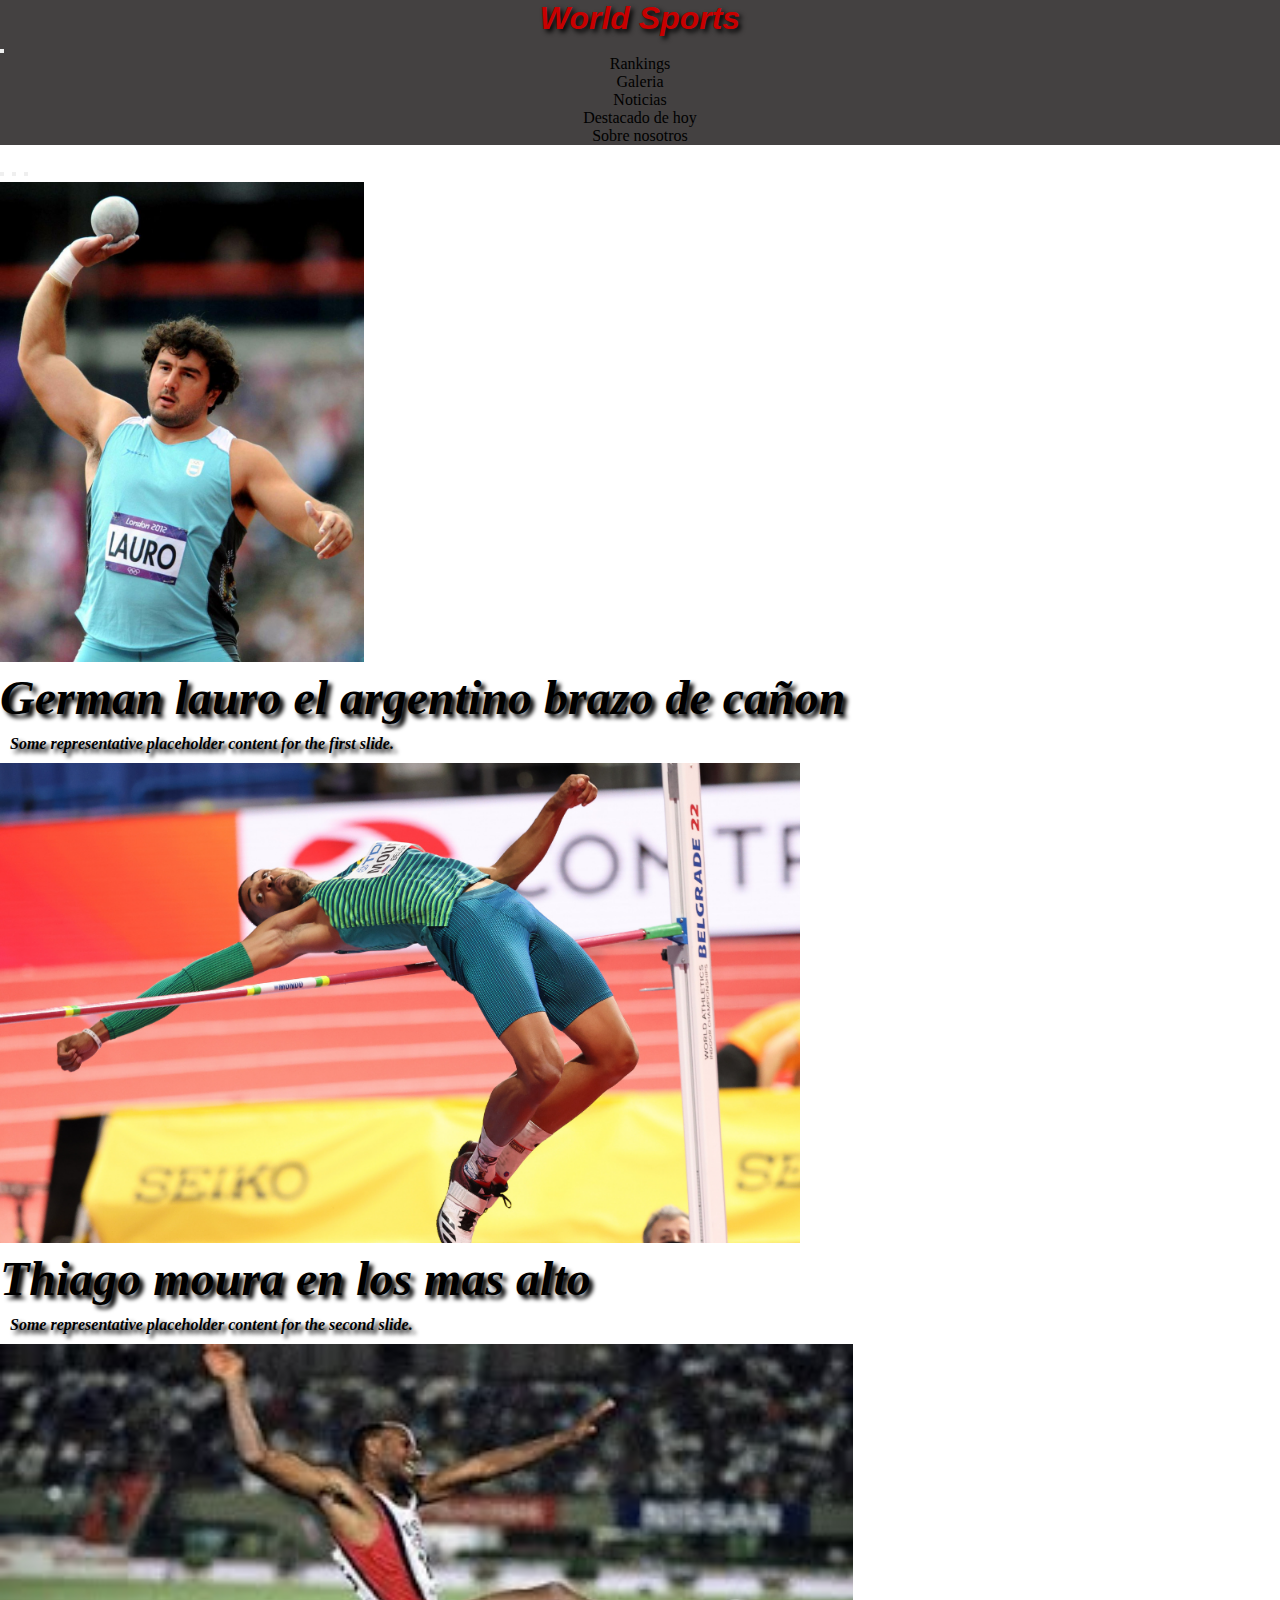
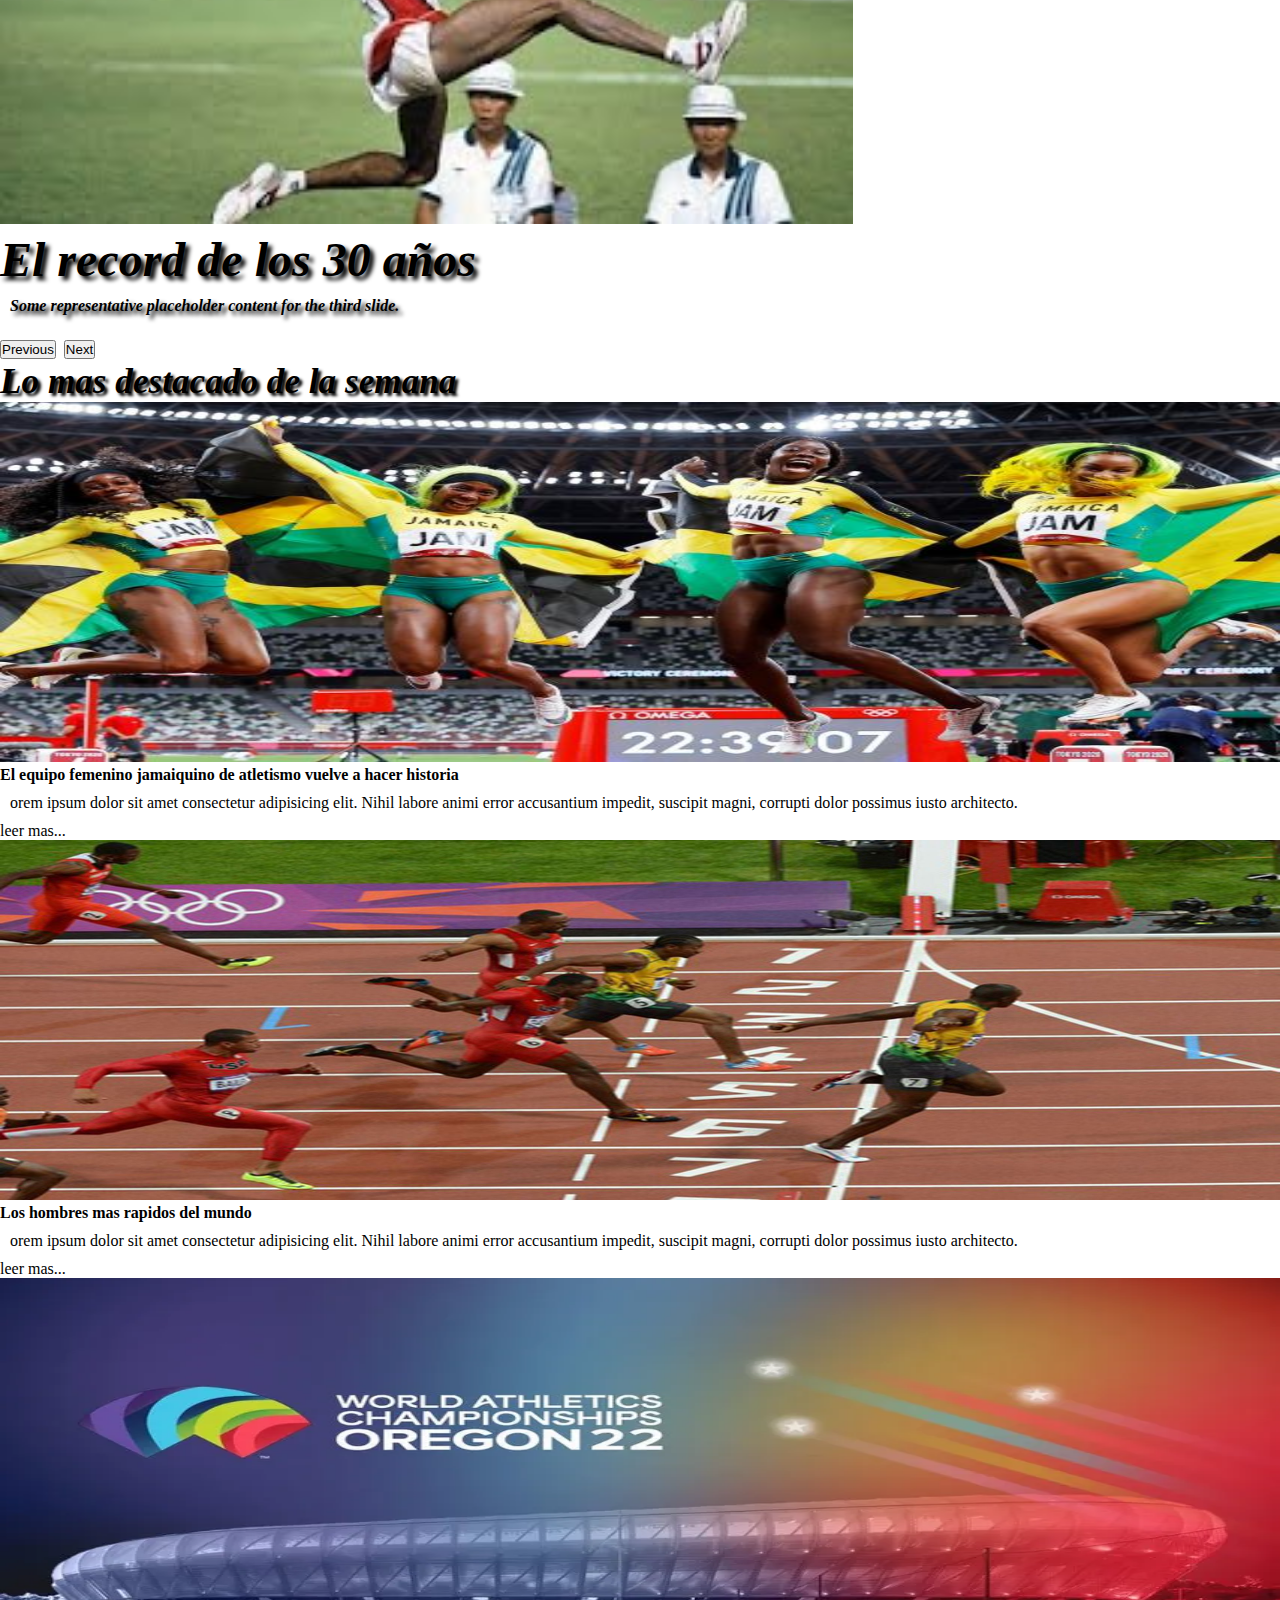
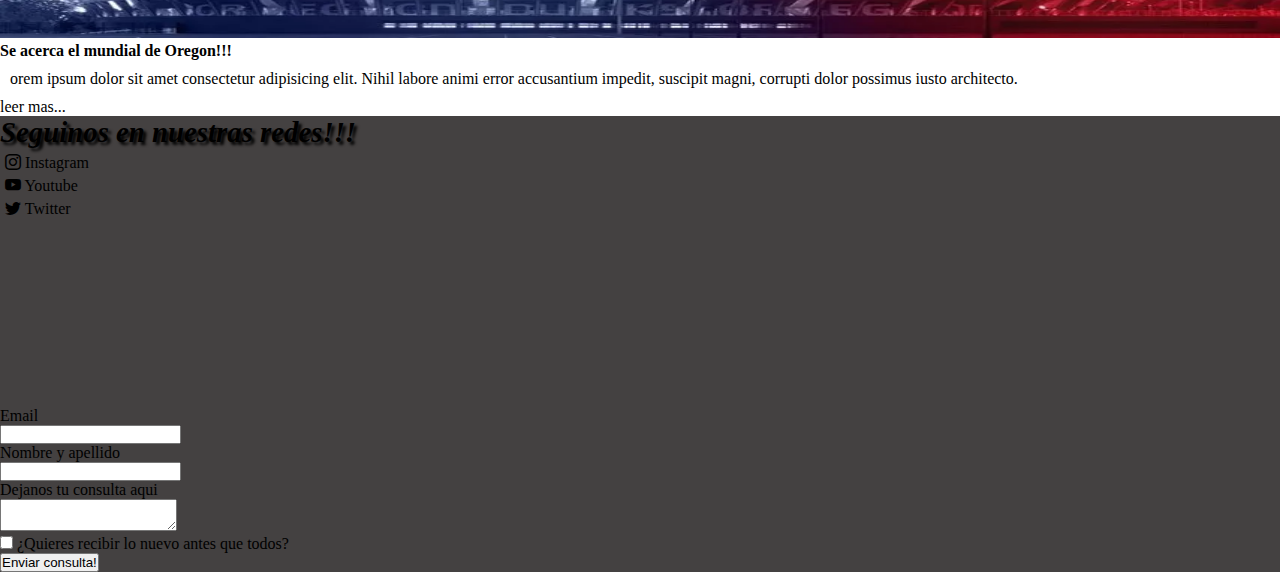
==== index.html @ b35fedc5 "se amodifico y agrego hover a las etiquetas a de contacto en todos los archivos" ====
<!DOCTYPE html>
<html lang="en">

<head>
    <meta charset="UTF-8">
    <meta http-equiv="X-UA-Compatible" content="IE=edge">
    <meta name="viewport" content="width=device-width, initial-scale=1.0">
    <link href="https://cdn.jsdelivr.net/npm/bootstrap@5.2.0/dist/css/bootstrap.min.css" rel="stylesheet" integrity="sha384-gH2yIJqKdNHPEq0n4Mqa/HGKIhSkIHeL5AyhkYV8i59U5AR6csBvApHHNl/vI1Bx" crossorigin="anonymous">
    <link rel="stylesheet" href="https://cdn.jsdelivr.net/npm/bootstrap-icons@1.9.1/font/bootstrap-icons.css">
    <link rel="stylesheet" href="./style/style.css">
    <link rel="preconnect" href="https://fonts.googleapis.com">
    <link rel="preconnect" href="https://fonts.gstatic.com" crossorigin>
    <link href="https://fonts.googleapis.com/css2?family=Oswald&display=swap" rel="stylesheet">
    <title>World sports-inicio</title>
</head>

<body>
  <div class="contener container-fluid p-0">
<header> 
    
  <nav class="navbar navbar-expand-lg bg-light w-100 p-0">
        <div class="container-fluid nav-contain p-0">
          <a class="navbar-brand p-3" href="./index.html"><h1>World Sports</h1></a>
          <button class="navbar-toggler" type="button" data-bs-toggle="collapse" data-bs-target="#navbarNav" aria-controls="navbarNav" aria-expanded="false" aria-label="Toggle navigation">
            <span class="navbar-toggler-icon"></span>
          </button>
          <div class="collapse navbar-collapse" id="navbarNav">
            <ul class="navbar-nav nav-btn ms-auto me-auto">
                <li class="nav-btn nav-item me-5">
                    <a href="./pages/ranking.html">Rankings</a>
                </li>
                <li class="nav-btn nav-item me-5">
                    <a href="./pages/galeria.html">Galeria</a>
                </li>
                <li class="nav-btn nav-item me-5">
                    <a href="./pages/noticia1.html">Noticias</a>
                </li>
                <li class="nav-btn nav-item me-5">
                    <a href="./pages/lodehoy.html">Destacado de hoy</a>
                <li class="nav-btn nav-item me-5">
                    <a href="#sobre-nosotros"> Sobre nosotros</a>
              </li>
            </ul>
          </div>
        </div>
      </nav>

</header>


<main>
<section>
  <div id="carouselExampleCaptions" class="carousel slide mb-3 mt-3 ms-5 me-5 texto-carrusel " data-bs-ride="false">
    <div class="carousel-indicators">
      <button type="button" data-bs-target="#carouselExampleCaptions" data-bs-slide-to="0" class="active" aria-current="true" aria-label="Slide 1"></button>
      <button type="button" data-bs-target="#carouselExampleCaptions" data-bs-slide-to="1" aria-label="Slide 2"></button>
      <button type="button" data-bs-target="#carouselExampleCaptions" data-bs-slide-to="2" aria-label="Slide 3"></button>
    </div>
    <div class="carousel-inner">
      <div class="carousel-item active">
        <img src="./img/german-lauro.jpg" class="d-block w-100 altura" alt="german-lauro">
        <div class="carousel-caption d-none d-md-block">
          <h2>German lauro el argentino brazo de cañon</h2>
          <p>Some representative placeholder content for the first slide.</p>
        </div>
      </div>
      <div class="carousel-item">
        <img src="./img/thiago-moura.jpg" class="d-block w-100 altura" alt="thiago-moura">
        <div class="carousel-caption d-none d-md-block">
          <h2>Thiago moura en los mas alto</h2>
          <p>Some representative placeholder content for the second slide.</p>
        </div>
      </div>
      <div class="carousel-item">
        <img src="./img/salto-longitud.jpg" class="d-block w-100 altura" alt="record-salto-longitud">
        <div class="carousel-caption d-none d-md-block ">
          <h2>El record de los 30 años</h2>
          <p>Some representative placeholder content for the third slide.</p>
        </div>
      </div>
    </div>
    <button class="carousel-control-prev" type="button" data-bs-target="#carouselExampleCaptions" data-bs-slide="prev">
      <span class="carousel-control-prev-icon" aria-hidden="true"></span>
      <span class="visually-hidden">Previous</span>
    </button>
    <button class="carousel-control-next" type="button" data-bs-target="#carouselExampleCaptions" data-bs-slide="next">
      <span class="carousel-control-next-icon" aria-hidden="true"></span>
      <span class="visually-hidden">Next</span>
    </button>
  </div>
</section>


  <h3 class="bg-secondary bg-gradient text-light text-center bg-opacity-60 rounded-3 titulo-secundario w-75 ms-auto me-auto">Lo mas destacado de la semana</h3>

  <div class="container text-center container-fluid mb-4 ">
    <div class="row row-cols-2">
      <div class="col"><section>
        <div class="card mt-3" style="width: 100%;">
            <img src="./img/posta4x100fem.jpg" class="card-img-top img-index" alt="corredoras-jamaiquinas">
            <div class="card-body">
              <h4 class="card-title">El equipo femenino jamaiquino de atletismo vuelve a hacer historia</h4>
              <p class="card-text">orem ipsum dolor sit amet consectetur adipisicing elit. Nihil labore animi error accusantium impedit, suscipit magni, corrupti dolor possimus iusto architecto.</p>
              <a href="./pages/noticia1.html" class="btn btn-danger bg-black text-danger">leer mas...</a>
            </div>
          </div>
        </section></div>
      <div class="col container-fluid"> <section>
        <div class="card mt-3" style="width: 100%;">
          <img src="./img/masrapidos.jpg" class="card-img-top img-index" alt="serie-100m-mas-rapida">
          <div class="card-body">
            <h4 class="card-title">Los hombres mas rapidos del mundo</h4>
            <p class="card-text">orem ipsum dolor sit amet consectetur adipisicing elit. Nihil labore animi error accusantium impedit, suscipit magni, corrupti dolor possimus iusto architecto.</p>
            <a href="./pages/noticia1.html" class="btn btn-danger bg-black text-danger mb-4 mt-2">leer mas...</a>
          </div>
        </div>
  </section></div>
      <div class="col container-fluid"><section>
        <div class="card mt-3" style="width: 100%;">
          <img src="./img/mundial-oregon.jpg" class="card-img-top img-index" alt="mundial-oregon">
          <div class="card-body">
            <h4 class="card-title">Se acerca el mundial de Oregon!!!</h4>
            <p class="card-text">orem ipsum dolor sit amet consectetur adipisicing elit. Nihil labore animi error accusantium impedit, suscipit magni, corrupti dolor possimus iusto architecto.</p>
            <a href="./pages/lodehoy.html" class="btn btn-danger bg-black text-danger">leer mas...</a>
          </div>
        </div>
      </section>
    </div>
  </div>

</main>


<footer id="sobre-nosotros" class="footer container-fluid"  >
  <div class="container text-center">
    <div class="row">
      <div class="col mt-auto mb-auto">
        <div class="redes container-fluid ">
          <h4 class="text-light pt-3 titulo-redes">Seguinos en nuestras redes!!!</h4>
          <ul class="redes-animacion">
              <li class="redes1"> <i class="bi bi-instagram p-1 text-light"></i> <a href="https://www.instagram.com/coderhouse/?hl=es" target="_blank" class="text-light">Instagram</a></li>
              <li class="redes1"> <i class="bi bi-youtube p-1 text-light"></i>  <a href="https://www.youtube.com/c/CoderHouse" target="_blank" class="text-light">Youtube</a> </li>
              <li class="redes1"> <i class="bi bi-twitter p-1 text-light"></i>  <a href="https://twitter.com/coderhouse?ref_src=twsrc%5Egoogle%7Ctwcamp%5Eserp%7Ctwgr%5Eauthor" target="_blank"class="text-light">Twitter</a></li>
          </ul>
          </div>
      </div>
      <div class="col mt-auto mb-auto">
        <div class="ubicacion container">
        <iframe class="iframe-ubi container-fluid " src="https://www.google.com/maps/embed?pb=!1m14!1m8!1m3!1d13138.862097483532!2d-58.4322726!3d-34.586064!3m2!1i1024!2i768!4f13.1!3m3!1m2!1s0x0%3A0xe8a347bb55df550c!2sCoderhouse%20Argentina!5e0!3m2!1ses!2sar!4v1657814667504!5m2!1ses!2sar" width="600" height="450" style="border:0;" allowfullscreen="" loading="lazy" referrerpolicy="no-referrer-when-downgrade"></iframe>
        </div>
      </div>
      <div class="col">
        <div class="formulario container">

          <form class="form mb-auto mt-3 ">
            <div class="row mb-1 ">
              <label for="inputEmail3" class="mb-1 container-fluid text-center col-form-label text-light">Email</label>
              <div class=" ms-auto me-auto">
                <input type="email" class="form-control" id="inputEmail3">
              </div>
            </div>
            <div class="row mb-1 ">
              <label for="inputPassword3" class="mb-1 container-fluid text-center col-form-label text-light">Nombre y apellido</label>
              <div class=" ms-auto me-auto">
                <input type="name" class="form-control" id="inputPassword3">
              </div>
              <div class="mb-1 container-fluid text-center">
                <label for="exampleFormControlTextarea1" class="form-label text-light">Dejanos tu consulta aqui</label>
                <div class="container-fluid">
                <textarea class="form-control" id="exampleFormControlTextarea1" rows="2"></textarea>
              </div>
            </div>
                  <div class="form-check">
                    <input class="form-check-input float-none m-1" type="checkbox" id="gridCheck1">
                    <label class="form-check-label text-light text-center" for="gridCheck1">
                        ¿Quieres recibir lo nuevo antes que todos?
                    </label>
                  </div>
                </div>
              </div>
              <button type="submit" class="btn btn-light text-dark mb-3">Enviar consulta!</button>
            </div>
          </div>
            </form>
      </div>
    </div>
  </div>
  

</footer>
<script src="https://cdn.jsdelivr.net/npm/bootstrap@5.2.0/dist/js/bootstrap.bundle.min.js" integrity="sha384-A3rJD856KowSb7dwlZdYEkO39Gagi7vIsF0jrRAoQmDKKtQBHUuLZ9AsSv4jD4Xa" crossorigin="anonymous"></script>
</div>
</body>

</html>
---- style/style.css ----
*{margin: 0;
padding:0;
box-sizing: border-box;}

a{text-decoration: none;
color: black;}

a:hover{color:white;}

@import url("https://cdn.jsdelivr.net/npm/bootstrap-icons@1.9.1/font/bootstrap-icons.css");

ul{list-style-type: none;
text-align: center;
text-decoration: none;
padding: 0;}

h1{
background-color: rgb(68, 65, 65);
color: rgb(199, 0, 0);
text-align: center;
text-shadow: 3px 3px 5px black;
font-family: Impact, Haettenschweiler, 'Arial Narrow Bold', sans-serif;
font-size: xx-large;
font-style: italic;}

p{font-size: medium;
    margin: 10px;}
    
header{position: sticky; top: 0px; z-index: 2;}

.portada-main{width:100%;
    height: 200vh;
    margin-bottom: 30px;
    background-image:url("../img/portada-corredores.png"); 
    background-repeat: no-repeat;
    background-position: center;
    background-size:cover;}

.texto-carrusel{
font-weight: 900;
text-shadow: 4px 4px 4px black;    
font-style: italic;
font-size: xx-large;}

.titulo-secundario{font-size: 2.2rem;
    text-shadow: 3px 3px 3px black;    
    font-style: italic;}

.titulo-redes{font-size: 1.8rem;
    text-shadow: 3px 3px 3px black;    
    font-style: italic; text-align: initial;}

.titulo-noticia{
    font-size: 2.2rem;
    text-shadow: 1px 1px 5px black;    
    font-style: italic;}    

.titulo-iframe{font-size: 1.5rem;} 

.iframe{width: 253px; height: 40vh;}

.nav-contain{background-color: rgb(68, 65, 65);}

.altura{height: 30rem;}

.img-index{width: 100%; 
    height: 40vh;}

.img-galeria{
    margin: 5px;
    width: 100%;
    height: 40vh;
    filter: grayscale(100%);}

.img-galeria:hover{
    transform: scale(1.1);
filter: grayscale(0%);}

.img{height: 40vh;}

.ubicacion{width: 100%;}
.iframe-ubi{ height: 20vh;}
.footer{position:relative;
    background-color: rgb(68, 65, 65);}
.redes{width: 60%;}
.redes1{margin: 5px; text-align: start;}
.redes-animacion :hover{transform: scale(1.2); transition: 0.5s;}

.contenedor{font-family:Georgia, 'Times New Roman', Times, serif ;}
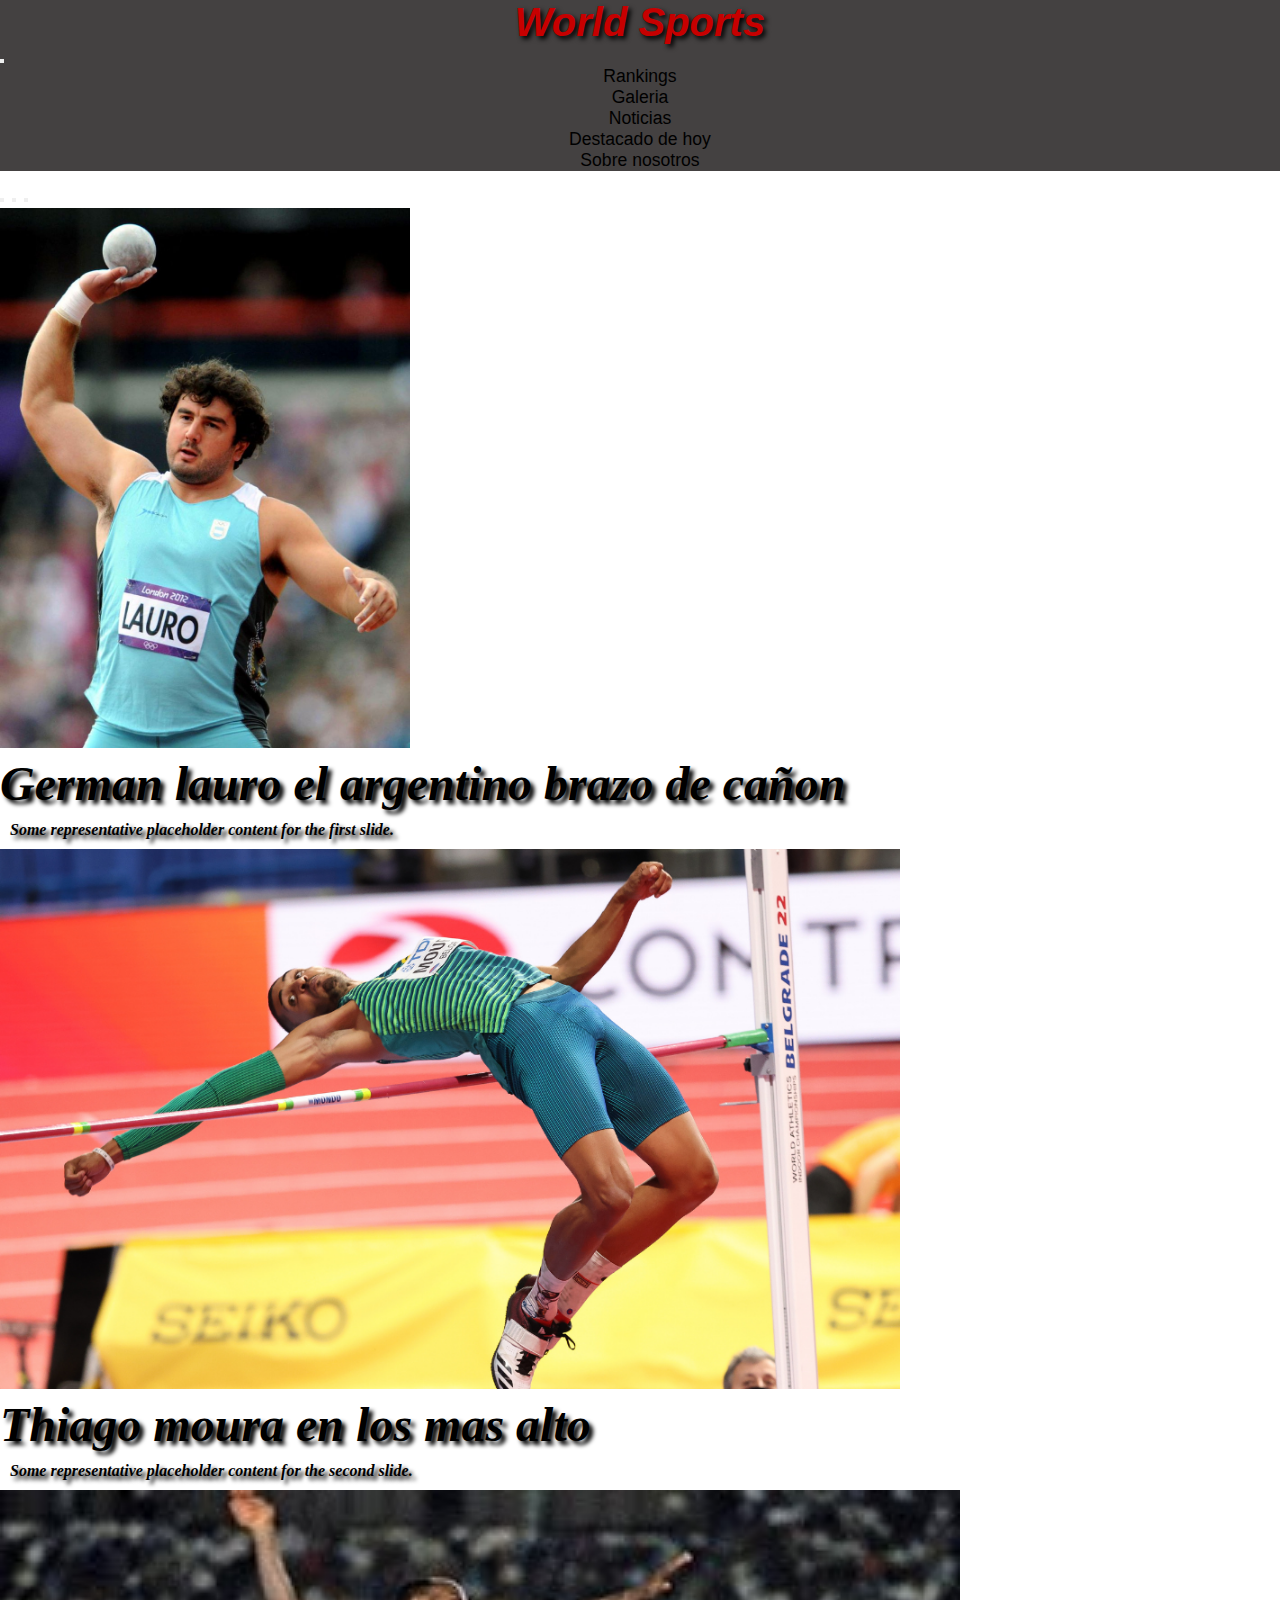
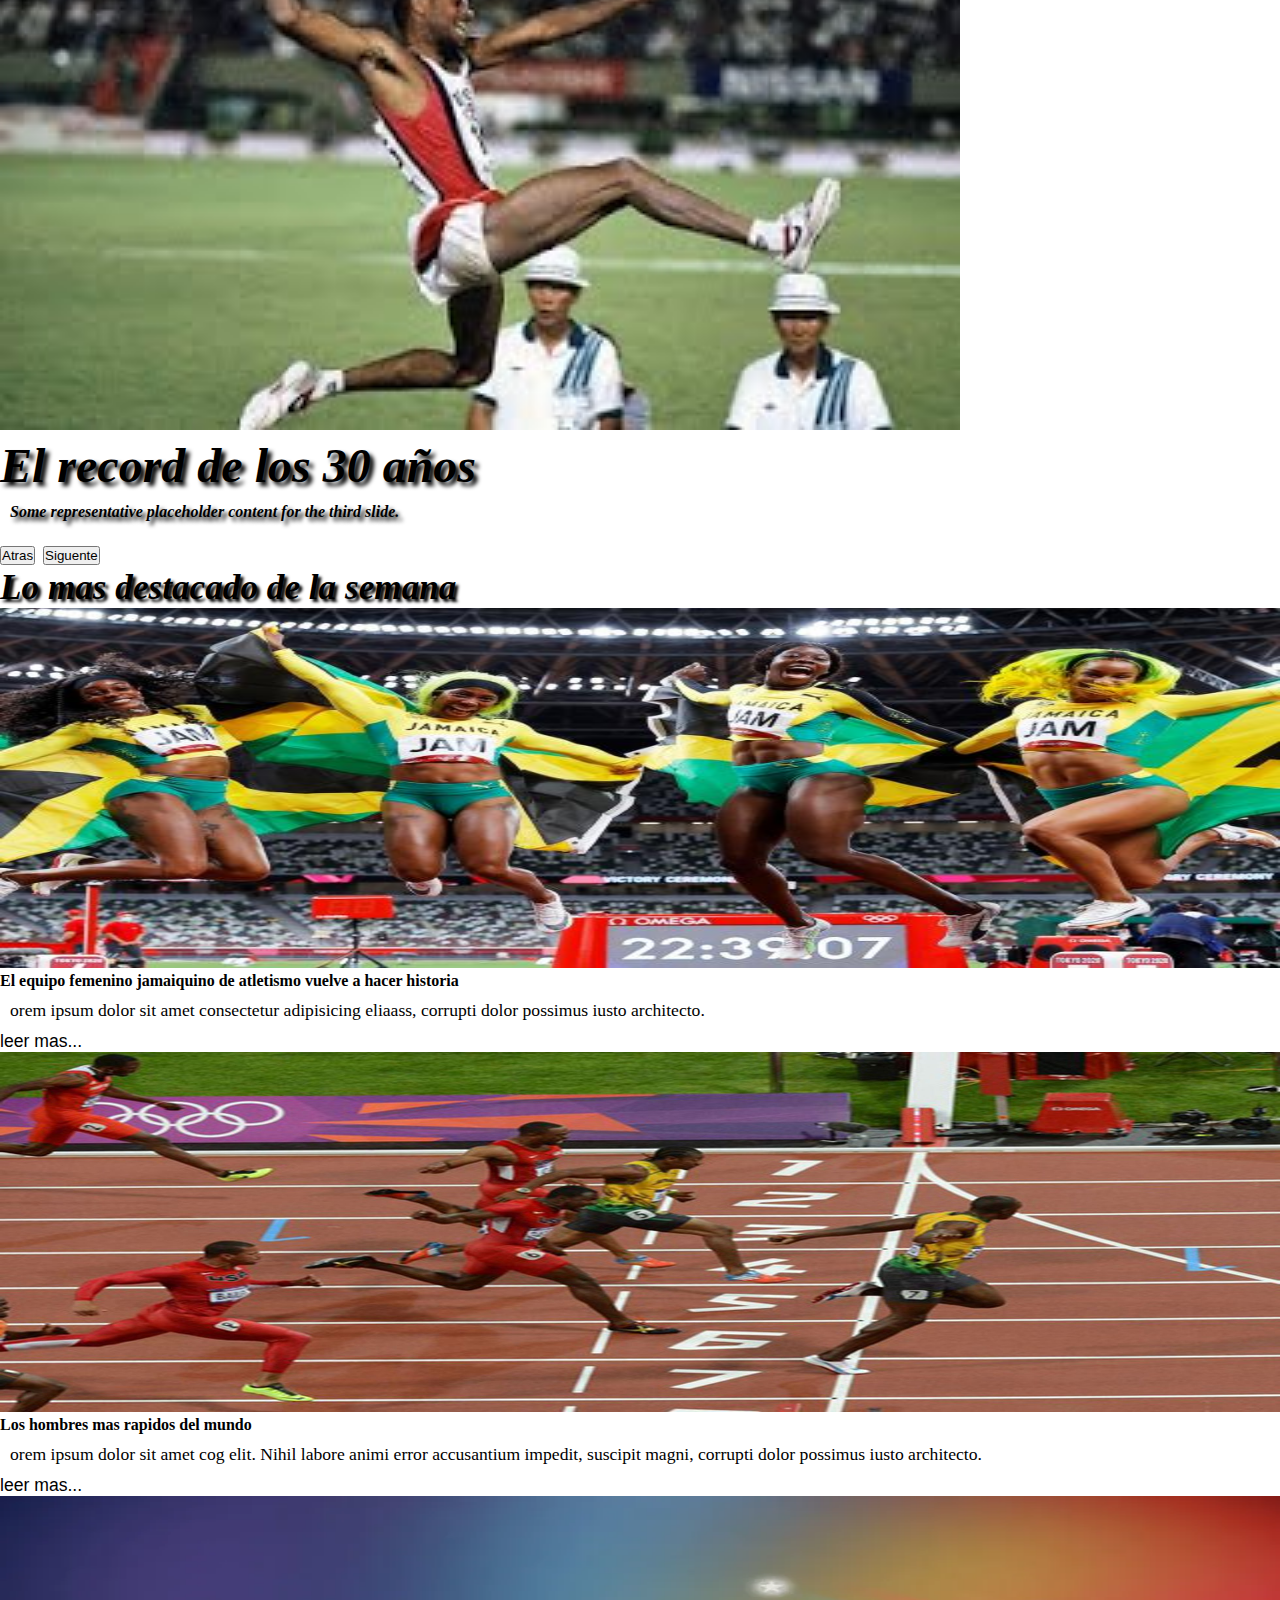
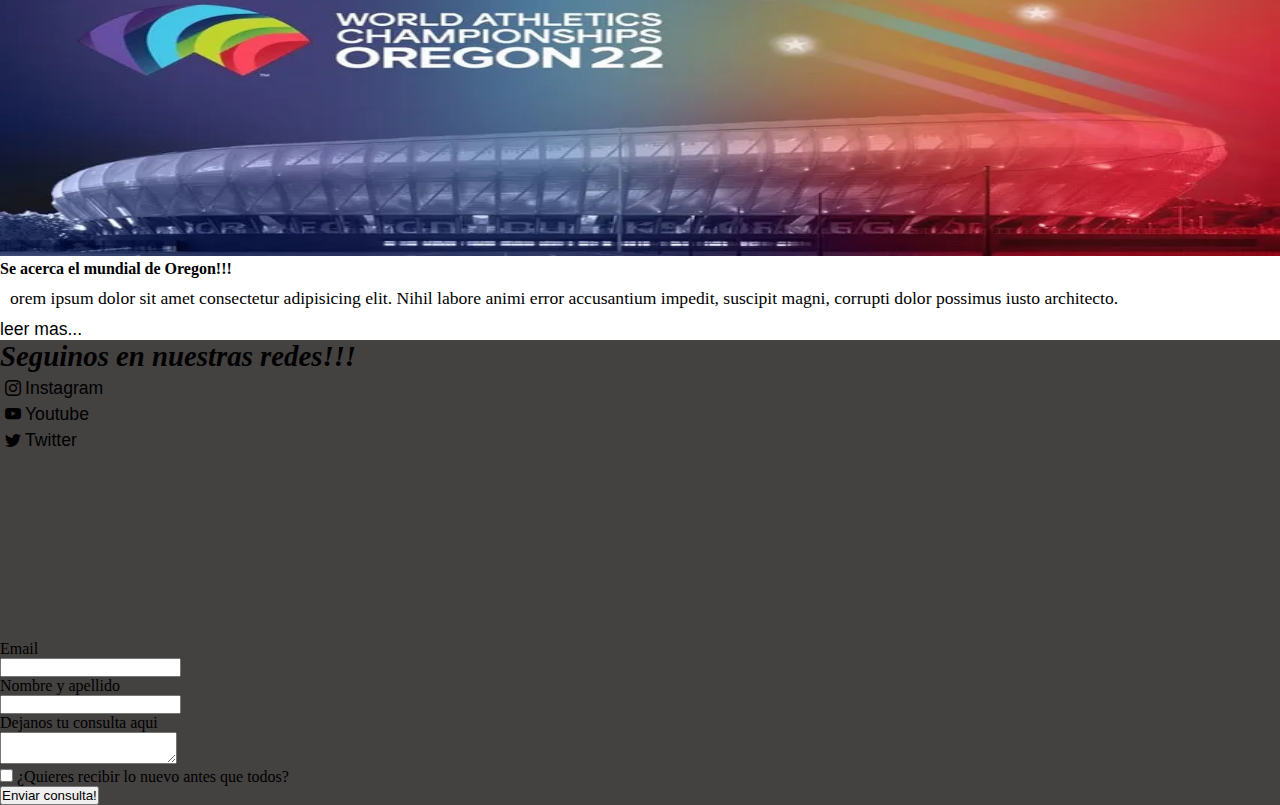
==== commit 3c924f4d: "se mejoro el seo y se agrego sass" ====
--- a/index.html
+++ b/index.html
@@ -5,6 +5,8 @@
     <meta charset="UTF-8">
     <meta http-equiv="X-UA-Compatible" content="IE=edge">
     <meta name="viewport" content="width=device-width, initial-scale=1.0">
+    <meta name="description" content="La mejor pagina de noticias de deportes de la actualidad, encontra lo ultimo en el mundo del deporte!!!">
+    <link rel="icon" href="./img/ws1.ico">
     <link href="https://cdn.jsdelivr.net/npm/bootstrap@5.2.0/dist/css/bootstrap.min.css" rel="stylesheet" integrity="sha384-gH2yIJqKdNHPEq0n4Mqa/HGKIhSkIHeL5AyhkYV8i59U5AR6csBvApHHNl/vI1Bx" crossorigin="anonymous">
     <link rel="stylesheet" href="https://cdn.jsdelivr.net/npm/bootstrap-icons@1.9.1/font/bootstrap-icons.css">
     <link rel="stylesheet" href="./style/style.css">
@@ -58,21 +60,21 @@
     </div>
     <div class="carousel-inner">
       <div class="carousel-item active">
-        <img src="./img/german-lauro.jpg" class="d-block w-100 altura" alt="german-lauro">
+        <img src="./img/german-lauro.jpg" class="d-block w-100 altura" alt="german lauro lanznado bala" >
         <div class="carousel-caption d-none d-md-block">
           <h2>German lauro el argentino brazo de cañon</h2>
           <p>Some representative placeholder content for the first slide.</p>
         </div>
       </div>
       <div class="carousel-item">
-        <img src="./img/thiago-moura.jpg" class="d-block w-100 altura" alt="thiago-moura">
+        <img src="./img/thiago-moura.jpg" class="d-block w-100 altura" alt="thiago moura saltando en alto">
         <div class="carousel-caption d-none d-md-block">
           <h2>Thiago moura en los mas alto</h2>
           <p>Some representative placeholder content for the second slide.</p>
         </div>
       </div>
       <div class="carousel-item">
-        <img src="./img/salto-longitud.jpg" class="d-block w-100 altura" alt="record-salto-longitud">
+        <img src="./img/salto-longitud.jpg" class="d-block w-100 altura" alt="record salto longitud">
         <div class="carousel-caption d-none d-md-block ">
           <h2>El record de los 30 años</h2>
           <p>Some representative placeholder content for the third slide.</p>
@@ -81,53 +83,57 @@
     </div>
     <button class="carousel-control-prev" type="button" data-bs-target="#carouselExampleCaptions" data-bs-slide="prev">
       <span class="carousel-control-prev-icon" aria-hidden="true"></span>
-      <span class="visually-hidden">Previous</span>
+      <span class="visually-hidden">Atras</span>
     </button>
     <button class="carousel-control-next" type="button" data-bs-target="#carouselExampleCaptions" data-bs-slide="next">
       <span class="carousel-control-next-icon" aria-hidden="true"></span>
-      <span class="visually-hidden">Next</span>
+      <span class="visually-hidden">Siguente</span>
     </button>
   </div>
 </section>
 
 
   <h3 class="bg-secondary bg-gradient text-light text-center bg-opacity-60 rounded-3 titulo-secundario w-75 ms-auto me-auto">Lo mas destacado de la semana</h3>
-
-  <div class="container text-center container-fluid mb-4 ">
-    <div class="row row-cols-2">
-      <div class="col"><section>
-        <div class="card mt-3" style="width: 100%;">
+  <div class="container-fluid">
+    <div class="row row-cols-3 m-4">
+      <div class="col">
+        <section>
+        <div class="card" style=>
             <img src="./img/posta4x100fem.jpg" class="card-img-top img-index" alt="corredoras-jamaiquinas">
             <div class="card-body">
               <h4 class="card-title">El equipo femenino jamaiquino de atletismo vuelve a hacer historia</h4>
-              <p class="card-text">orem ipsum dolor sit amet consectetur adipisicing elit. Nihil labore animi error accusantium impedit, suscipit magni, corrupti dolor possimus iusto architecto.</p>
-              <a href="./pages/noticia1.html" class="btn btn-danger bg-black text-danger">leer mas...</a>
+              <p class="card-text tarjeta-texto">orem ipsum dolor sit amet consectetur adipisicing eliaass, corrupti dolor possimus iusto architecto.</p>
+              <a href="./pages/noticia1.html" class="btn btn-danger bg-light text-danger ">leer mas...</a>
             </div>
           </div>
         </section></div>
-      <div class="col container-fluid"> <section>
-        <div class="card mt-3" style="width: 100%;">
+
+      <div class="col"> 
+        <section>
+        <div class="card" style=>
           <img src="./img/masrapidos.jpg" class="card-img-top img-index" alt="serie-100m-mas-rapida">
           <div class="card-body">
             <h4 class="card-title">Los hombres mas rapidos del mundo</h4>
-            <p class="card-text">orem ipsum dolor sit amet consectetur adipisicing elit. Nihil labore animi error accusantium impedit, suscipit magni, corrupti dolor possimus iusto architecto.</p>
-            <a href="./pages/noticia1.html" class="btn btn-danger bg-black text-danger mb-4 mt-2">leer mas...</a>
-          </div>
-        </div>
-  </section></div>
-      <div class="col container-fluid"><section>
-        <div class="card mt-3" style="width: 100%;">
+            <p class="card-text tarjeta-texto">orem ipsum dolor sit amet cog elit. Nihil labore animi error accusantium impedit, suscipit magni, corrupti dolor possimus iusto architecto.</p>
+            <a href="./pages/noticia1.html" class="btn btn-danger bg-light text-danger ">leer mas...</a>
+          </div>
+        </div>
+      </section></div>
+
+      <div class="col">
+        <section>
+        <div class="card" style=>
           <img src="./img/mundial-oregon.jpg" class="card-img-top img-index" alt="mundial-oregon">
           <div class="card-body">
-            <h4 class="card-title">Se acerca el mundial de Oregon!!!</h4>
-            <p class="card-text">orem ipsum dolor sit amet consectetur adipisicing elit. Nihil labore animi error accusantium impedit, suscipit magni, corrupti dolor possimus iusto architecto.</p>
-            <a href="./pages/lodehoy.html" class="btn btn-danger bg-black text-danger">leer mas...</a>
+            <h4 class="card-title ">Se acerca el mundial de Oregon!!!</h4>
+            <p class="card-text tarjeta-texto">orem ipsum dolor sit amet consectetur adipisicing elit. Nihil labore animi error accusantium impedit, suscipit magni, corrupti dolor possimus iusto architecto.</p>
+            <a href="./pages/lodehoy.html" class="btn btn-danger bg-light text-danger  m-0">leer mas...</a>
           </div>
         </div>
       </section>
+      </div>
     </div>
   </div>
-
 </main>
 
 
--- a/style/style.css
+++ b/style/style.css
@@ -1,89 +1,198 @@
-*{margin: 0;
-padding:0;
-box-sizing: border-box;}
+@import url("https://cdn.jsdelivr.net/npm/bootstrap-icons@1.9.1/font/bootstrap-icons.css");
+* {
+  margin: 0;
+  padding: 0;
+  box-sizing: border-box;
+}
 
-a{text-decoration: none;
-color: black;}
+.contenedor {
+  font-family: Georgia, "Times New Roman", Times, serif;
+}
 
-a:hover{color:white;}
+.texto-carrusel {
+  font-weight: 900;
+  text-shadow: 4px 4px 4px #000000;
+  font-style: italic;
+  font-size: 2rem;
+}
 
-@import url("https://cdn.jsdelivr.net/npm/bootstrap-icons@1.9.1/font/bootstrap-icons.css");
+.altura {
+  height: 60vh;
+}
 
-ul{list-style-type: none;
-text-align: center;
-text-decoration: none;
-padding: 0;}
+a {
+  text-decoration: none;
+  color: #000000;
+  font-family: "Lucida Sans", "Lucida Sans Regular", "Lucida Grande", "Lucida Sans Unicode", Geneva, Verdana, sans-serif;
+  font-size: 1.1rem;
+}
 
-h1{
-background-color: rgb(68, 65, 65);
-color: rgb(199, 0, 0);
-text-align: center;
-text-shadow: 3px 3px 5px black;
-font-family: Impact, Haettenschweiler, 'Arial Narrow Bold', sans-serif;
-font-size: xx-large;
-font-style: italic;}
+a:hover {
+  color: #ffffff;
+}
 
-p{font-size: medium;
-    margin: 10px;}
-    
-header{position: sticky; top: 0px; z-index: 2;}
+ul {
+  list-style-type: none;
+  text-align: center;
+  text-decoration: none;
+  padding: 0;
+}
 
-.portada-main{width:100%;
-    height: 200vh;
-    margin-bottom: 30px;
-    background-image:url("../img/portada-corredores.png"); 
-    background-repeat: no-repeat;
-    background-position: center;
-    background-size:cover;}
+p {
+  font-size: medium;
+  margin: 10px;
+}
 
-.texto-carrusel{
-font-weight: 900;
-text-shadow: 4px 4px 4px black;    
-font-style: italic;
-font-size: xx-large;}
+.ubicacion {
+  width: 100%;
+}
 
-.titulo-secundario{font-size: 2.2rem;
-    text-shadow: 3px 3px 3px black;    
-    font-style: italic;}
+.iframe-ubi {
+  height: 20vh;
+}
 
-.titulo-redes{font-size: 1.8rem;
-    text-shadow: 3px 3px 3px black;    
-    font-style: italic; text-align: initial;}
+.footer {
+  position: relative;
+  background-color: #444141;
+}
 
-.titulo-noticia{
-    font-size: 2.2rem;
-    text-shadow: 1px 1px 5px black;    
-    font-style: italic;}    
+.redes {
+  width: 60%;
+}
 
-.titulo-iframe{font-size: 1.5rem;} 
+.redes1 {
+  margin: 5px;
+  text-align: start;
+}
 
-.iframe{width: 253px; height: 40vh;}
+.redes-animacion :hover {
+  transform: scale(1.2);
+  transition: 0.5s;
+}
 
-.nav-contain{background-color: rgb(68, 65, 65);}
+.titulo-redes {
+  font-size: 1.8rem;
+  text-shadow: 3px 3px 3px, #000000;
+  font-style: italic;
+  text-align: initial;
+}
 
-.altura{height: 30rem;}
+.img-galeria {
+  margin: 5px;
+  width: 100%;
+  height: 40vh;
+  filter: grayscale(100%);
+}
 
-.img-index{width: 100%; 
-    height: 40vh;}
+.img-galeria:hover {
+  transform: scale(1.1);
+  filter: grayscale(0%);
+}
 
-.img-galeria{
+@media (max-width: 768px) {
+  .img-galeria {
     margin: 5px;
-    width: 100%;
+    width: 90%;
     height: 40vh;
-    filter: grayscale(100%);}
+    filter: none;
+  }
+  .img-galeria:hover {
+    transform: none;
+    filter: none;
+  }
+}
+header {
+  position: sticky;
+  top: 0px;
+  z-index: 2;
+}
 
-.img-galeria:hover{
-    transform: scale(1.1);
-filter: grayscale(0%);}
+h1 {
+  background-color: #444141;
+  color: #c70000;
+  text-align: center;
+  text-shadow: 3px 3px 5px #000000;
+  font-family: Impact, Haettenschweiler, "Arial Narrow Bold", sans-serif;
+  font-size: 2.5rem;
+  font-style: italic;
+}
 
-.img{height: 40vh;}
+.nav-contain {
+  background-color: #444141;
+}
 
-.ubicacion{width: 100%;}
-.iframe-ubi{ height: 20vh;}
-.footer{position:relative;
-    background-color: rgb(68, 65, 65);}
-.redes{width: 60%;}
-.redes1{margin: 5px; text-align: start;}
-.redes-animacion :hover{transform: scale(1.2); transition: 0.5s;}
+.portada-main {
+  width: 100%;
+  height: 200vh;
+  margin-bottom: 30px;
+  background-image: url("../img/portada-corredores.png");
+  background-repeat: no-repeat;
+  background-position: center;
+  background-size: cover;
+}
 
-.contenedor{font-family:Georgia, 'Times New Roman', Times, serif ;}+.titulo-secundario {
+  font-size: 2.2rem;
+  text-shadow: 3px 3px 3px #000000;
+  font-style: italic;
+}
+
+.titulo-noticia {
+  font-size: 2.2rem;
+  text-shadow: 1px 1px 5px #000000;
+  font-style: italic;
+}
+
+.titulo-iframe {
+  font-size: 1.5rem;
+}
+
+.iframe {
+  width: 253px;
+  height: 40vh;
+}
+
+.img-index {
+  width: 100%;
+  height: 40vh;
+}
+
+.img {
+  height: 40vh;
+  width: 60%;
+  margin: 5px;
+}
+
+.tarjeta-noticia {
+  background-color: #e7e7e7;
+  border: 1px, solid #000000;
+  width: 95vw;
+}
+
+.tarjeta-noticias {
+  background-color: #e7e7e7;
+  border: 1px solid, #000000;
+  width: 60%;
+}
+
+.tarjeta-iframe {
+  background-color: #e7e7e7;
+  border: 1px solid, #000000;
+  height: 65vh;
+  width: 60vh;
+  display: flex;
+  justify-content: center;
+  align-items: center;
+}
+
+.centrado-noticias {
+  display: flex;
+  justify-content: center;
+  align-items: center;
+}
+
+.tarjeta-texto {
+  font-size: 1.1rem;
+}
+
+/*# sourceMappingURL=style.css.map */
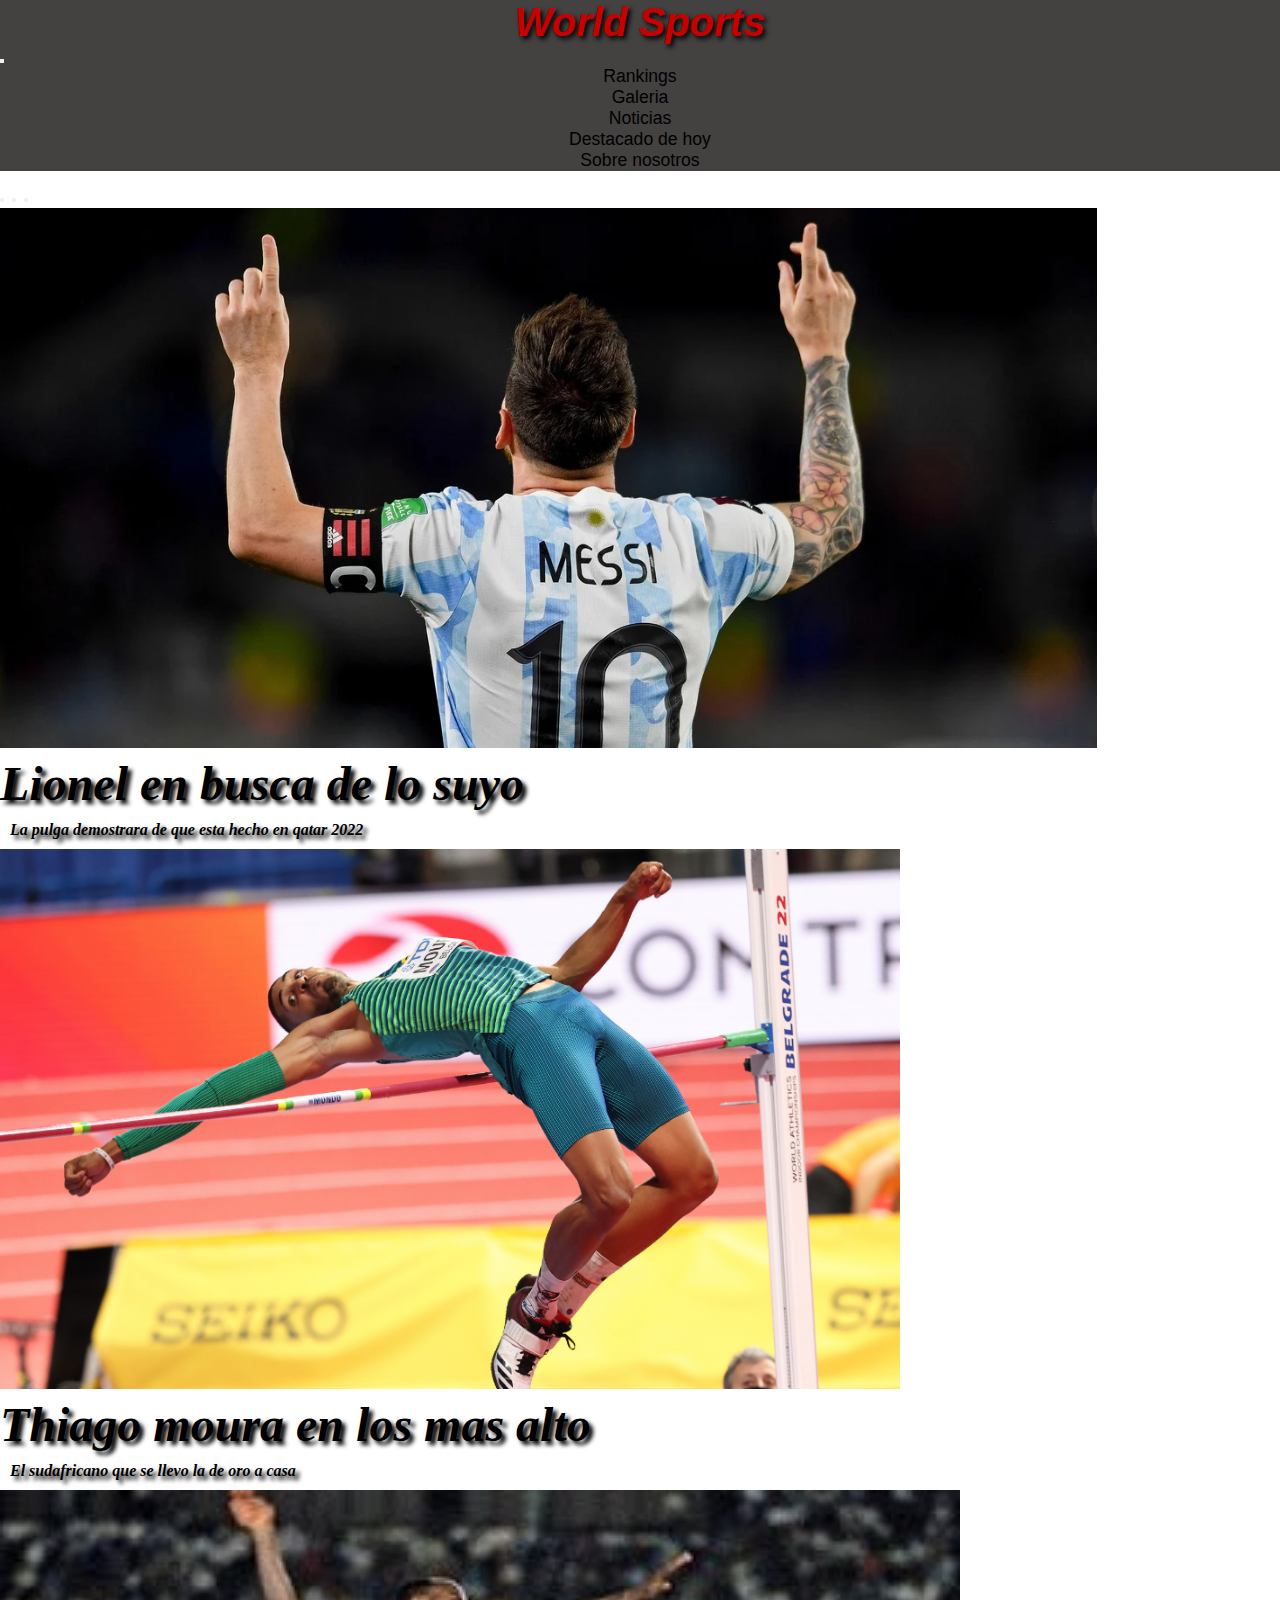
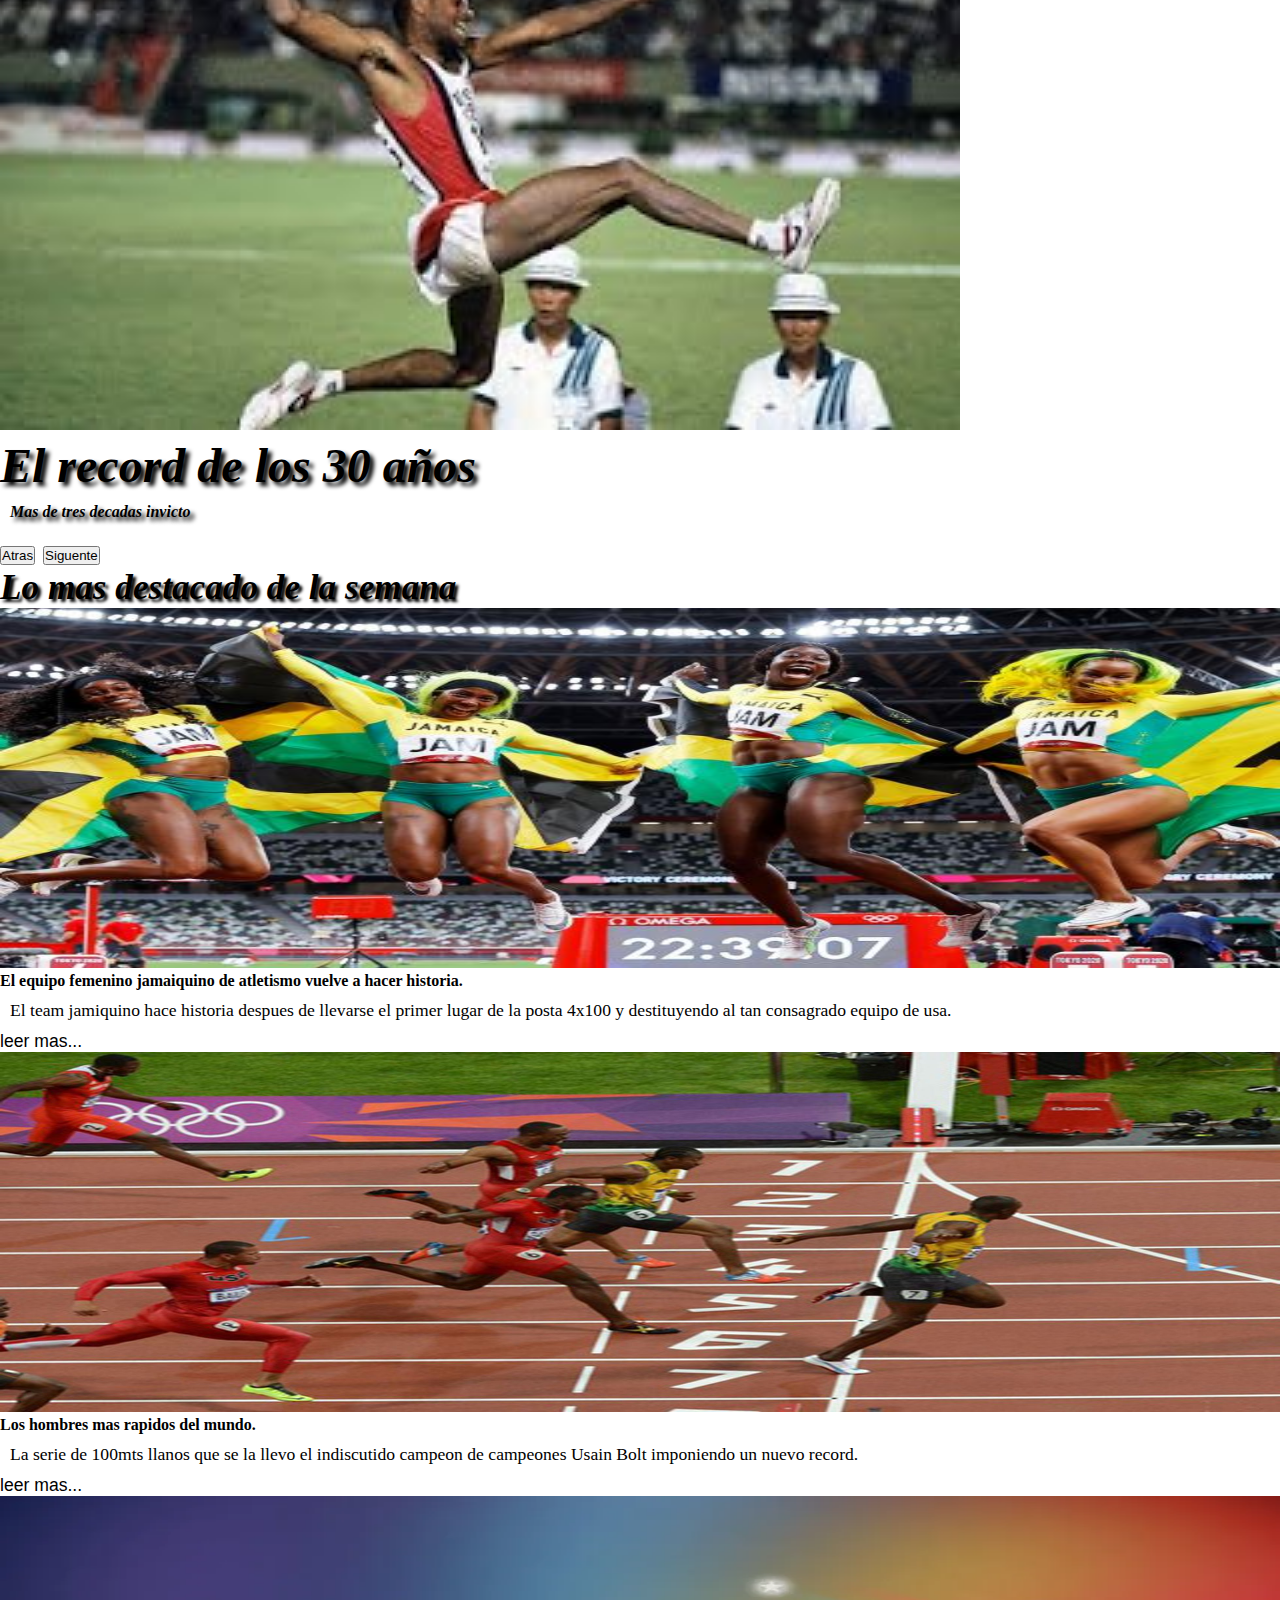
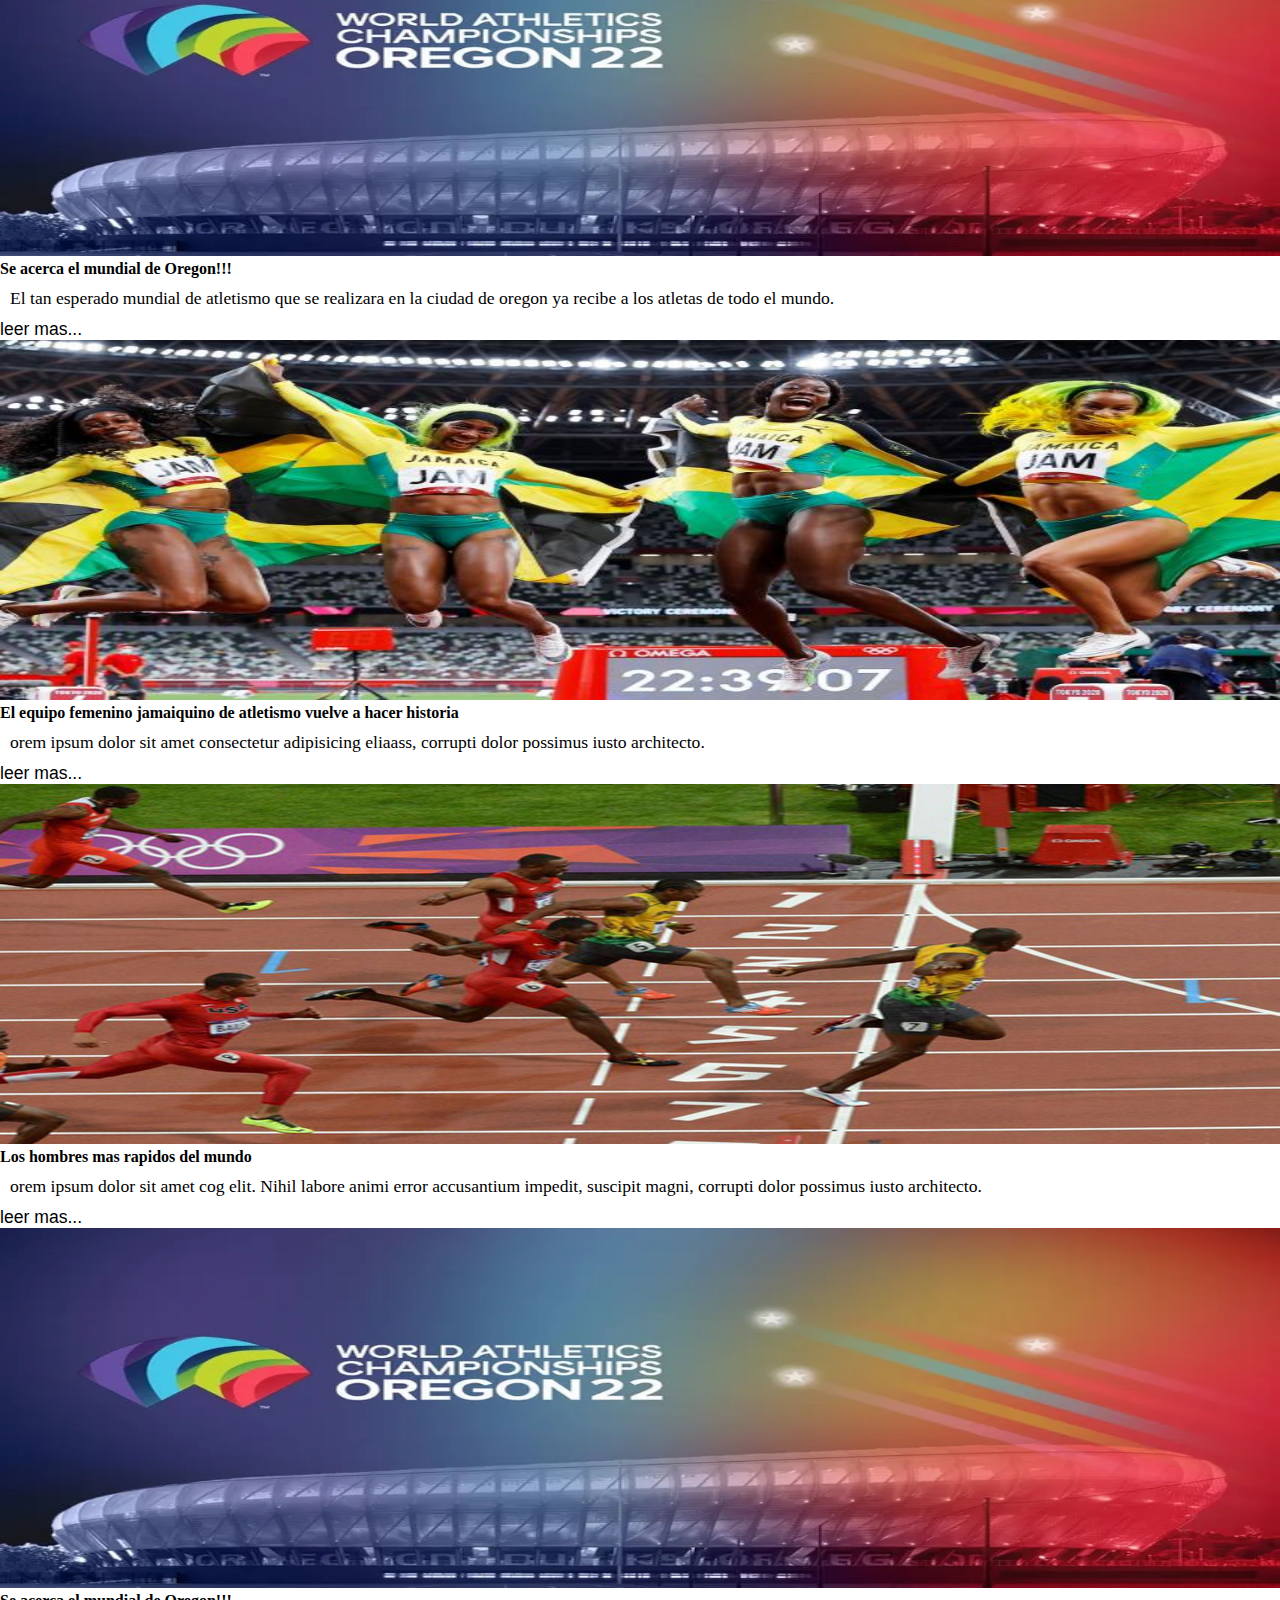
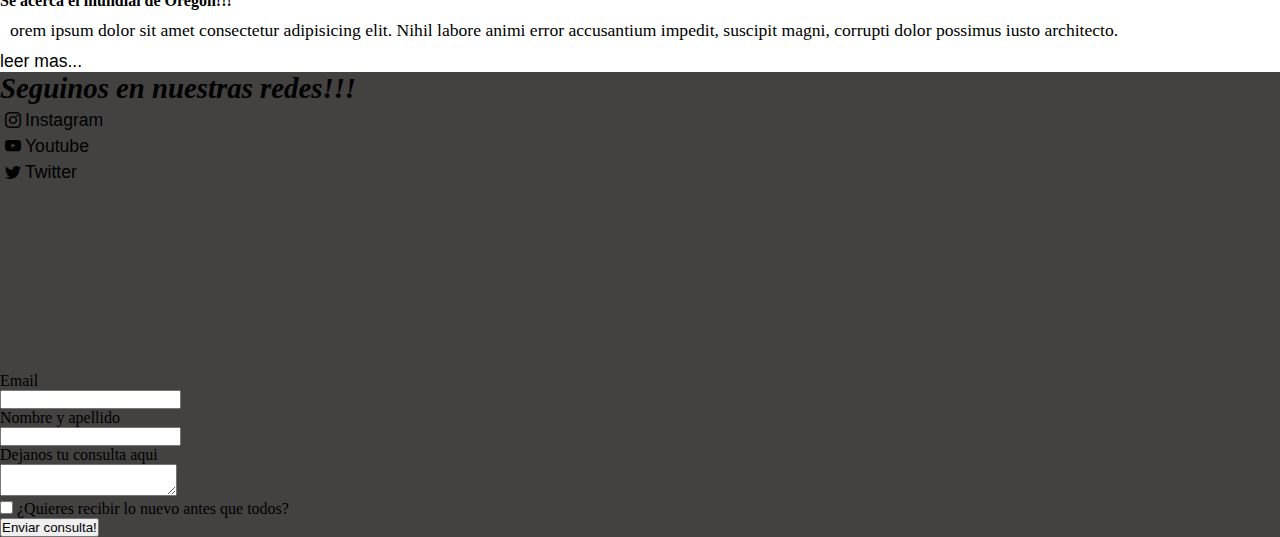
==== commit 6e264b06: "se modifico el nombre de las variables" ====
--- a/index.html
+++ b/index.html
@@ -60,24 +60,24 @@
     </div>
     <div class="carousel-inner">
       <div class="carousel-item active">
-        <img src="./img/german-lauro.jpg" class="d-block w-100 altura" alt="german lauro lanznado bala" >
+        <img src="./img/messi.jpg" class="d-block w-100 altura" alt="Lionel Messi posando" >
         <div class="carousel-caption d-none d-md-block">
-          <h2>German lauro el argentino brazo de cañon</h2>
-          <p>Some representative placeholder content for the first slide.</p>
+          <h2>Lionel en busca de lo suyo</h2>
+          <p>La pulga demostrara de que esta hecho en qatar 2022</p>
         </div>
       </div>
       <div class="carousel-item">
         <img src="./img/thiago-moura.jpg" class="d-block w-100 altura" alt="thiago moura saltando en alto">
         <div class="carousel-caption d-none d-md-block">
           <h2>Thiago moura en los mas alto</h2>
-          <p>Some representative placeholder content for the second slide.</p>
+          <p>El sudafricano que se llevo la de oro a casa</p>
         </div>
       </div>
       <div class="carousel-item">
         <img src="./img/salto-longitud.jpg" class="d-block w-100 altura" alt="record salto longitud">
         <div class="carousel-caption d-none d-md-block ">
           <h2>El record de los 30 años</h2>
-          <p>Some representative placeholder content for the third slide.</p>
+          <p>Mas de tres decadas invicto</p>
         </div>
       </div>
     </div>
@@ -94,6 +94,47 @@
 
 
   <h3 class="bg-secondary bg-gradient text-light text-center bg-opacity-60 rounded-3 titulo-secundario w-75 ms-auto me-auto">Lo mas destacado de la semana</h3>
+  <div class="container-fluid">
+    <div class="row row-cols-3 m-4">
+      <div class="col">
+        <section>
+        <div class="card" style=>
+            <img src="./img/posta4x100fem.jpg" class="card-img-top img-index" alt="corredoras-jamaiquinas">
+            <div class="card-body">
+              <h4 class="card-title">El equipo femenino jamaiquino de atletismo vuelve a hacer historia.</h4>
+              <p class="card-text tarjeta-texto">El team jamiquino hace historia despues de llevarse el primer lugar de la posta 4x100 y destituyendo al tan consagrado equipo de usa.</p>
+              <a href="./pages/noticia1.html" class="btn btn-danger bg-light text-danger ">leer mas...</a>
+            </div>
+          </div>
+        </section></div>
+
+      <div class="col"> 
+        <section>
+        <div class="card" style=>
+          <img src="./img/masrapidos.jpg" class="card-img-top img-index" alt="serie-100m-mas-rapida">
+          <div class="card-body">
+            <h4 class="card-title">Los hombres mas rapidos del mundo.</h4>
+            <p class="card-text tarjeta-texto">La serie de 100mts llanos que se la llevo el indiscutido campeon de campeones Usain Bolt imponiendo un nuevo record.</p>
+            <a href="./pages/noticia1.html" class="btn btn-danger bg-light text-danger ">leer mas...</a>
+          </div>
+        </div>
+      </section></div>
+
+      <div class="col">
+        <section>
+        <div class="card" style=>
+          <img src="./img/mundial-oregon.jpg" class="card-img-top img-index" alt="mundial-oregon">
+          <div class="card-body">
+            <h4 class="card-title ">Se acerca el mundial de Oregon!!!</h4>
+            <p class="card-text tarjeta-texto">El tan esperado mundial de atletismo que se realizara en la ciudad de oregon ya recibe a los atletas de todo el mundo. </p>
+            <a href="./pages/lodehoy.html" class="btn btn-danger bg-light text-danger  m-0">leer mas...</a>
+          </div>
+        </div>
+      </section>
+      </div>
+    </div>
+  </div>
+
   <div class="container-fluid">
     <div class="row row-cols-3 m-4">
       <div class="col">
--- a/style/style.css
+++ b/style/style.css
@@ -77,30 +77,28 @@
   text-align: initial;
 }
 
-.img-galeria {
-  margin: 5px;
+.galeria {
   width: 100%;
   height: 40vh;
-  filter: grayscale(100%);
+  position: relative;
+  margin: 200px auto;
+  border-radius: 15px;
+  box-shadow: 5px 8px 12px #000000;
+}
+.galeria img {
+  width: 100%;
+  height: 100%;
+}
+.galeria p {
+  font-size: 3rem;
+  color: #ffffff;
+  position: absolute;
+  top: 50%;
+  left: 50%;
+  transform: translate(-50%, -50%);
+  text-shadow: 0 0 8px #000000;
 }
 
-.img-galeria:hover {
-  transform: scale(1.1);
-  filter: grayscale(0%);
-}
-
-@media (max-width: 768px) {
-  .img-galeria {
-    margin: 5px;
-    width: 90%;
-    height: 40vh;
-    filter: none;
-  }
-  .img-galeria:hover {
-    transform: none;
-    filter: none;
-  }
-}
 header {
   position: sticky;
   top: 0px;
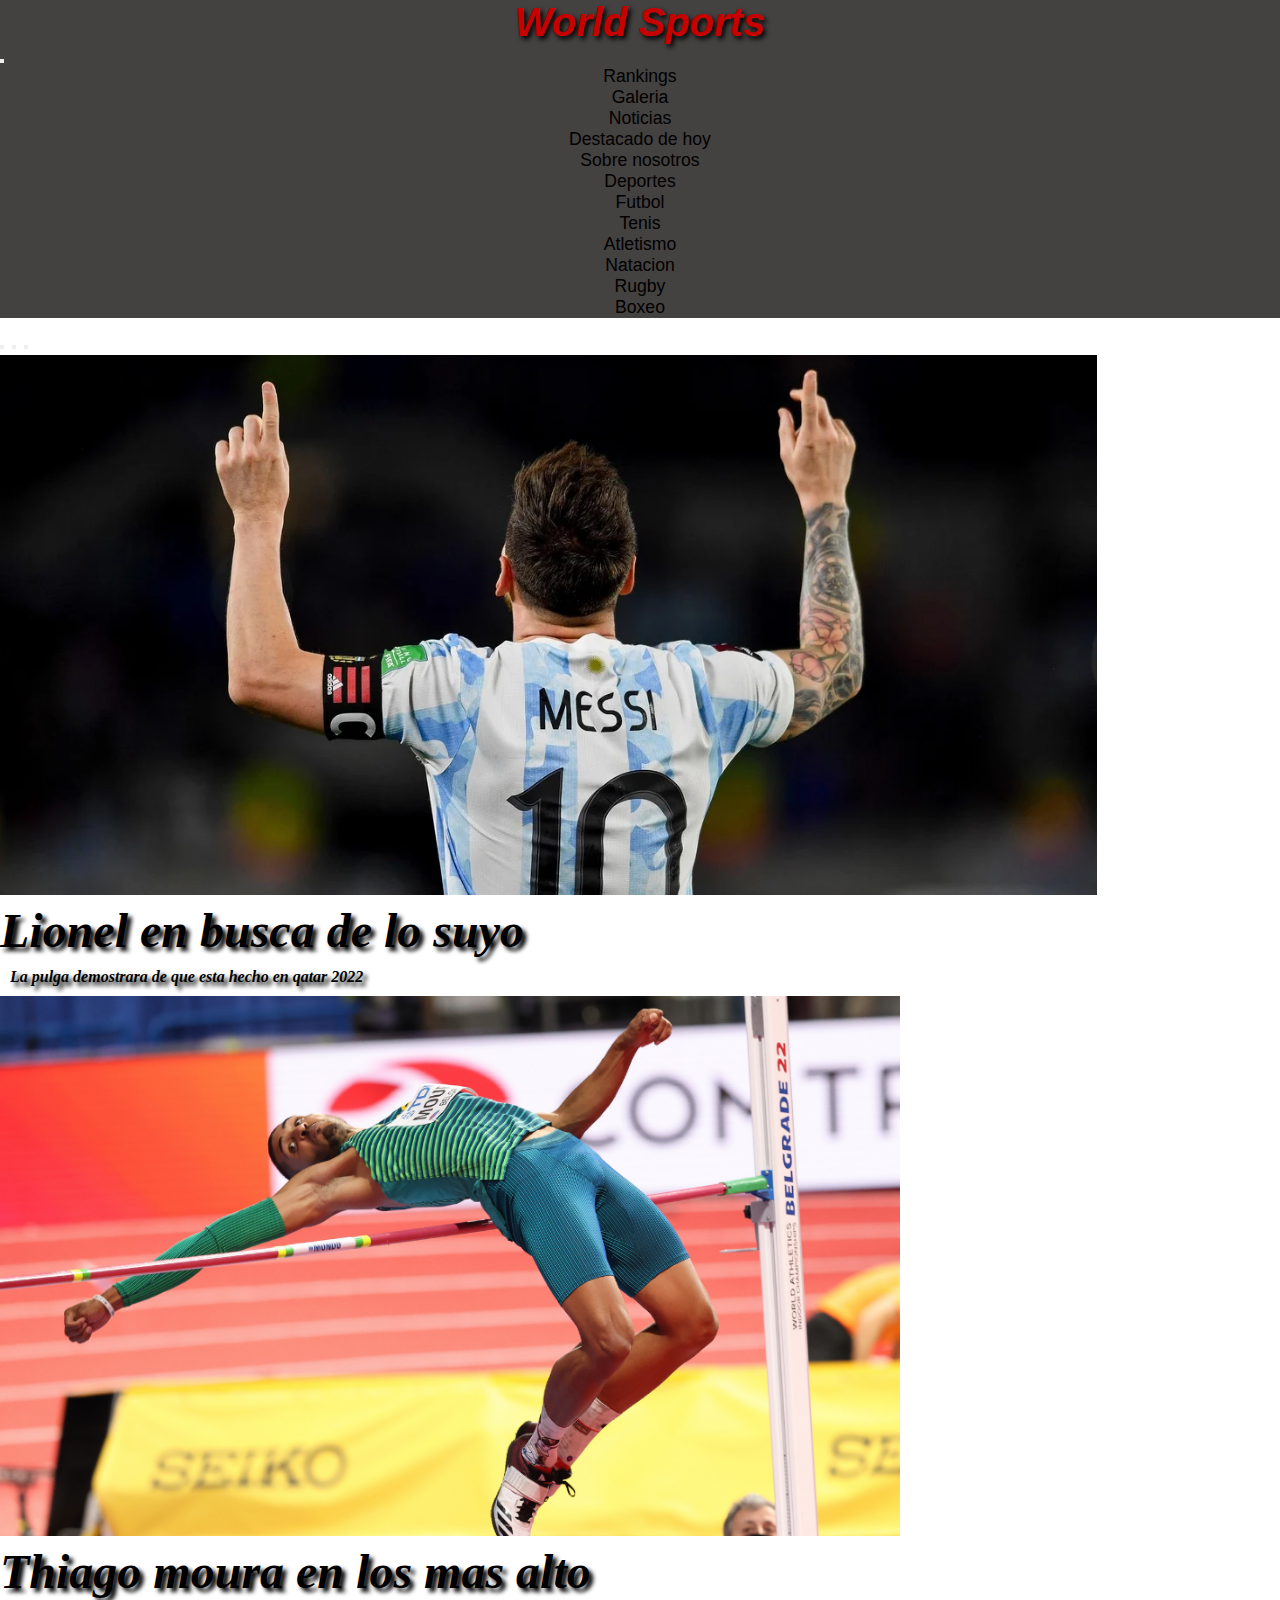
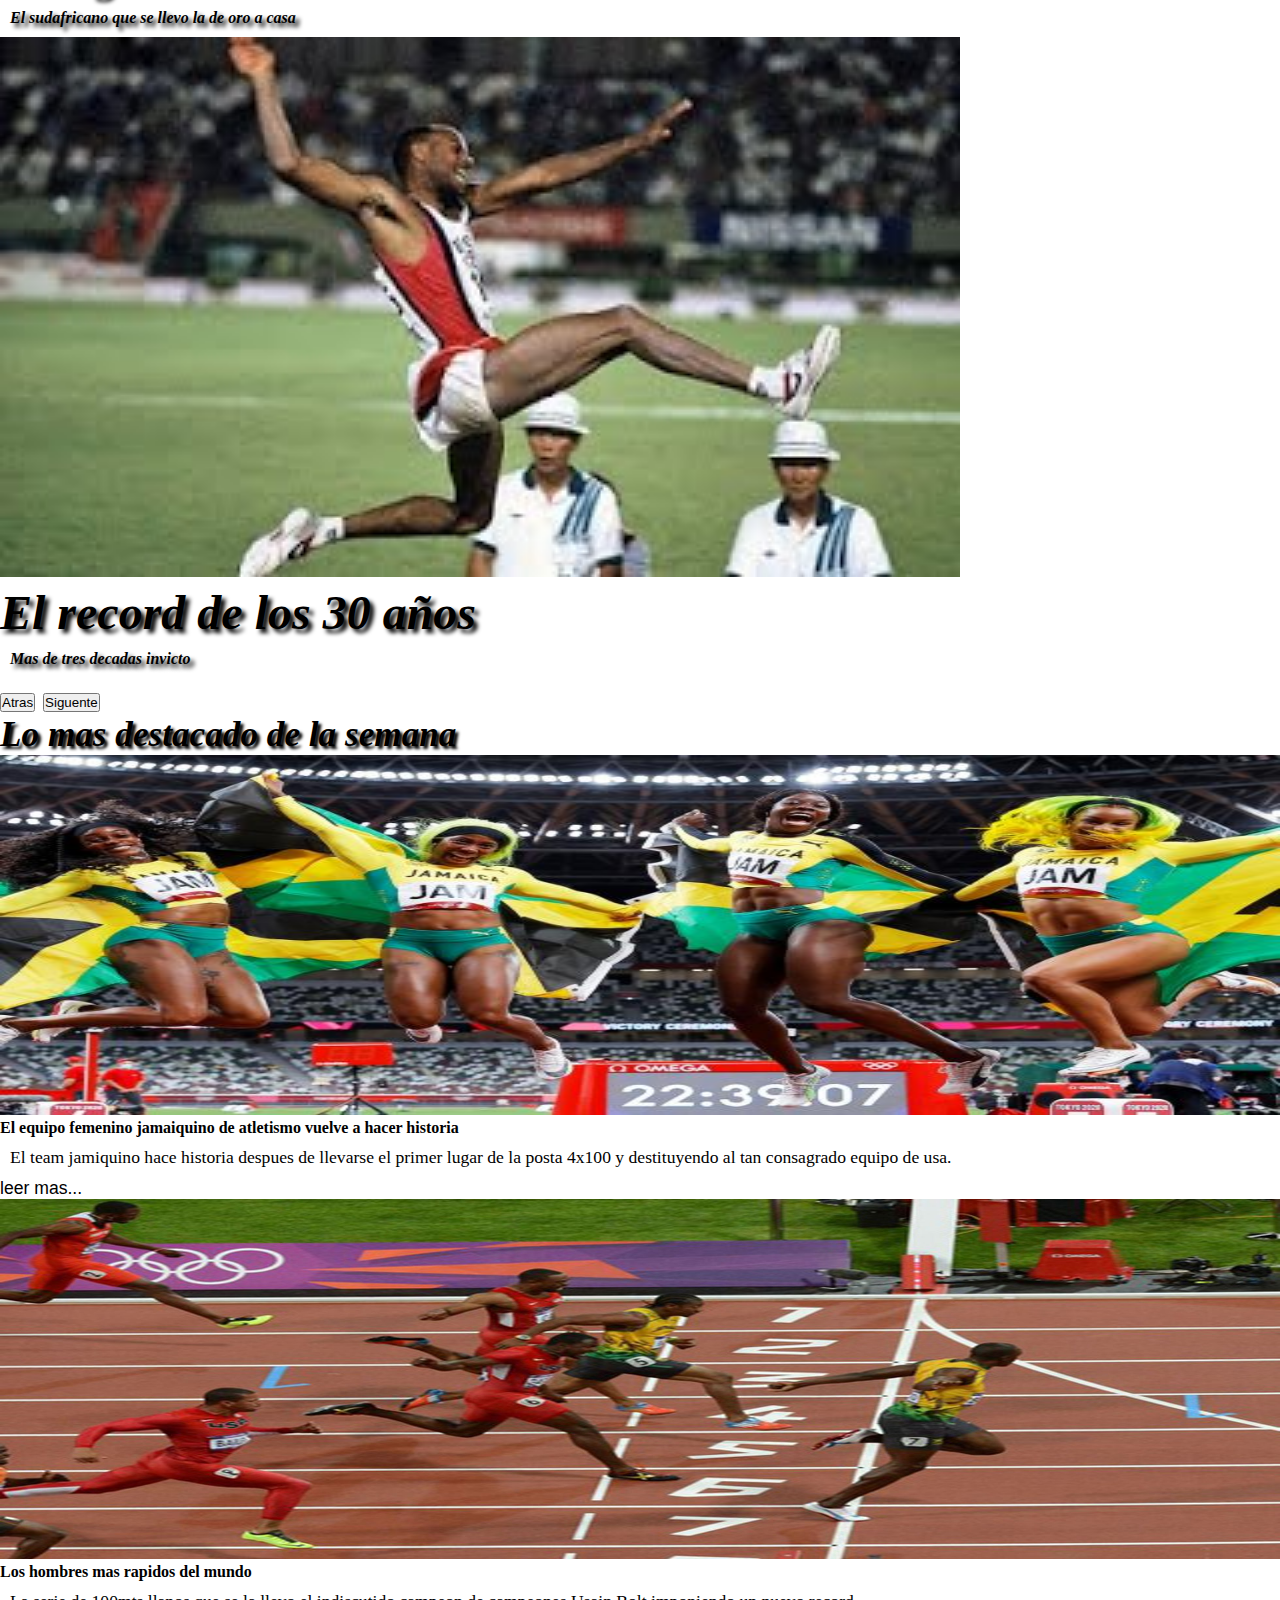
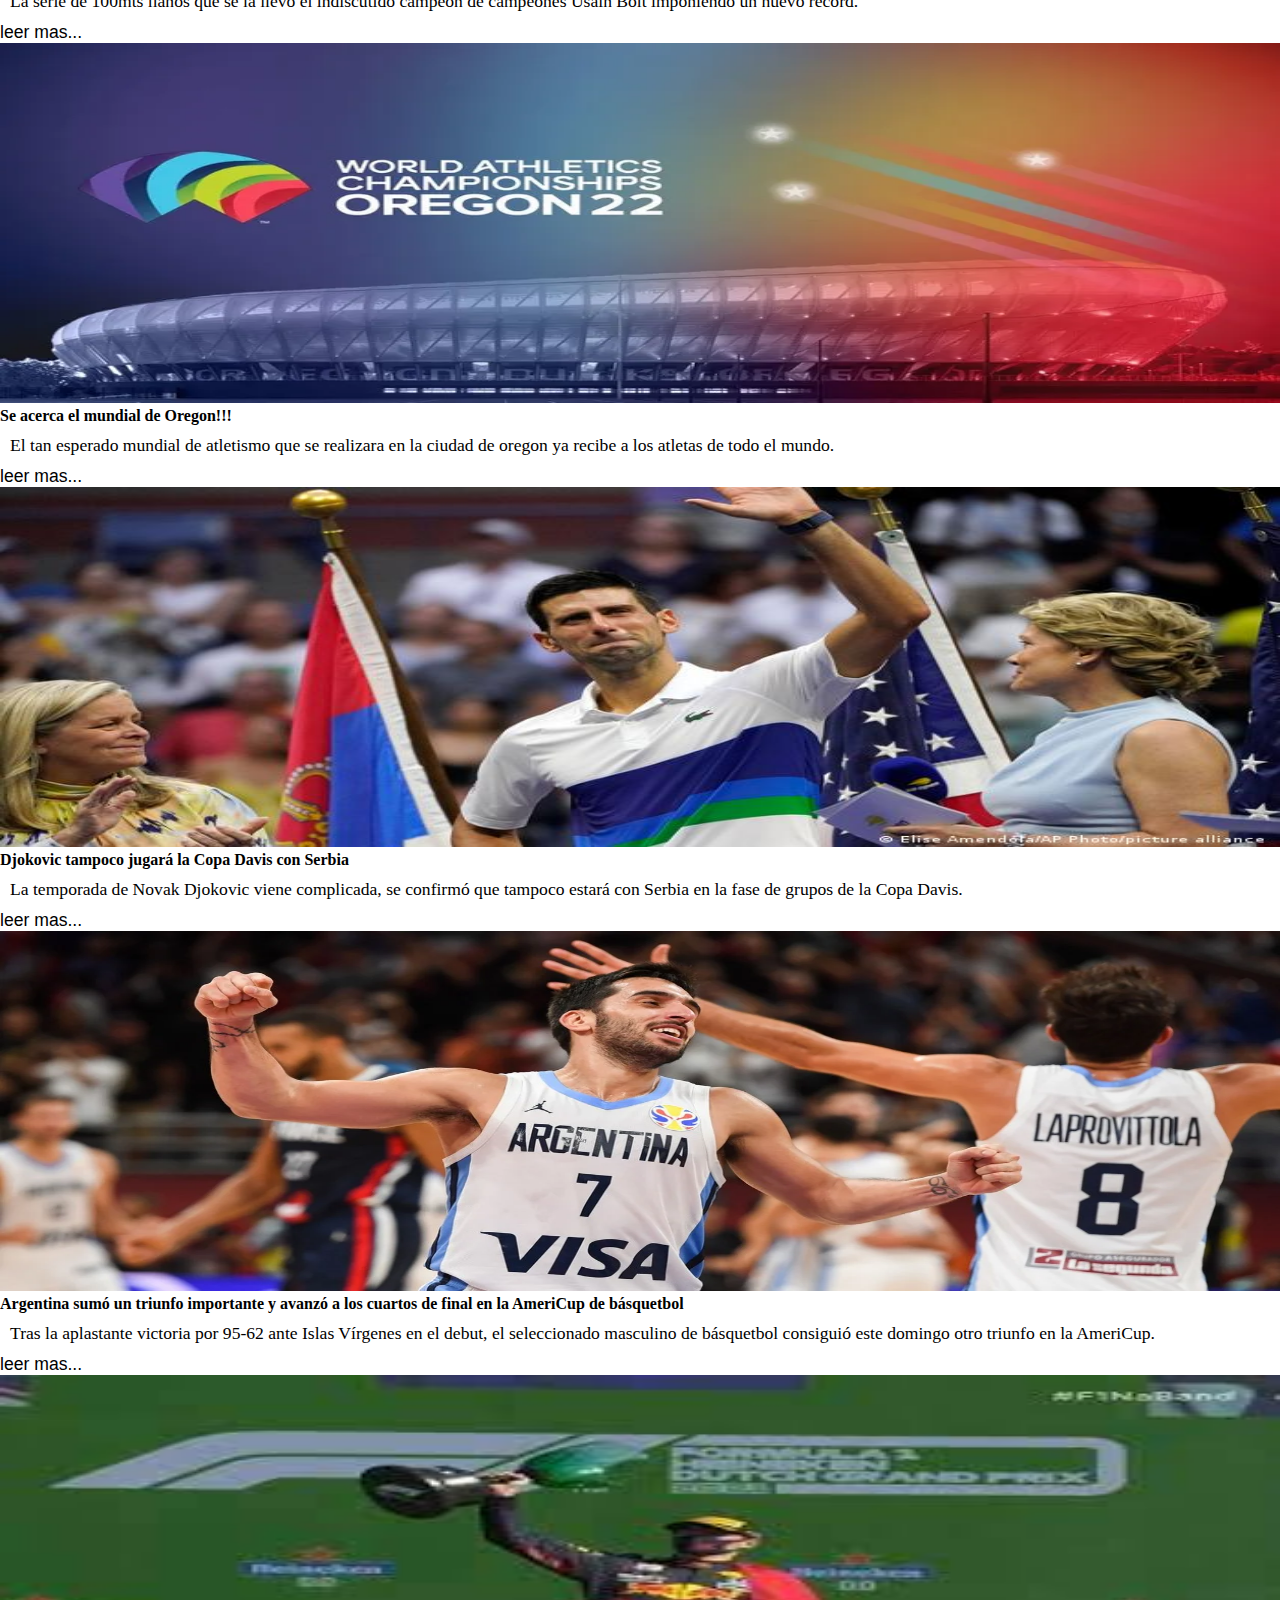
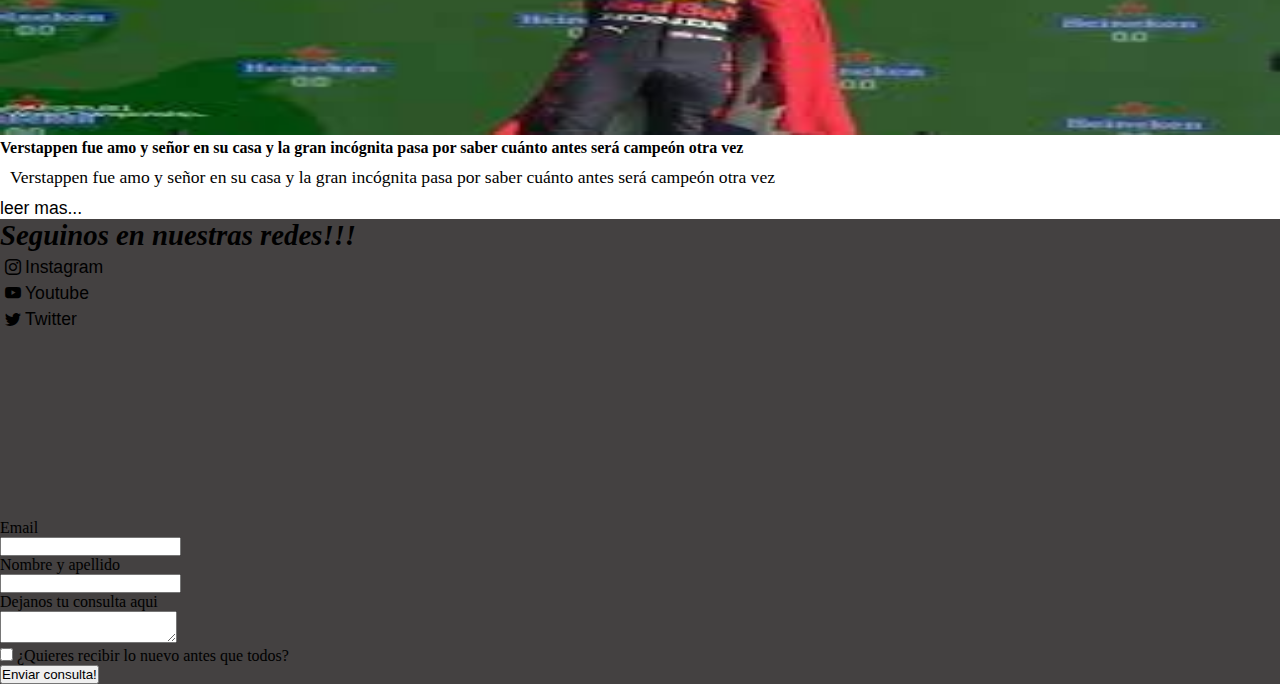
==== commit 5dd3715d: "se modifico parte de la galeria y parte del index" ====
--- a/index.html
+++ b/index.html
@@ -2,241 +2,288 @@
 <html lang="en">
 
 <head>
-    <meta charset="UTF-8">
-    <meta http-equiv="X-UA-Compatible" content="IE=edge">
-    <meta name="viewport" content="width=device-width, initial-scale=1.0">
-    <meta name="description" content="La mejor pagina de noticias de deportes de la actualidad, encontra lo ultimo en el mundo del deporte!!!">
-    <link rel="icon" href="./img/ws1.ico">
-    <link href="https://cdn.jsdelivr.net/npm/bootstrap@5.2.0/dist/css/bootstrap.min.css" rel="stylesheet" integrity="sha384-gH2yIJqKdNHPEq0n4Mqa/HGKIhSkIHeL5AyhkYV8i59U5AR6csBvApHHNl/vI1Bx" crossorigin="anonymous">
-    <link rel="stylesheet" href="https://cdn.jsdelivr.net/npm/bootstrap-icons@1.9.1/font/bootstrap-icons.css">
-    <link rel="stylesheet" href="./style/style.css">
-    <link rel="preconnect" href="https://fonts.googleapis.com">
-    <link rel="preconnect" href="https://fonts.gstatic.com" crossorigin>
-    <link href="https://fonts.googleapis.com/css2?family=Oswald&display=swap" rel="stylesheet">
-    <title>World sports-inicio</title>
+  <meta charset="UTF-8">
+  <meta http-equiv="X-UA-Compatible" content="IE=edge">
+  <meta name="viewport" content="width=device-width, initial-scale=1.0">
+  <meta name="description"
+    content="La mejor pagina de noticias de deportes de la actualidad, encontra lo ultimo en el mundo del deporte!!!">
+  <link rel="icon" href="./img/ws1.ico">
+  <link href="https://cdn.jsdelivr.net/npm/bootstrap@5.2.0/dist/css/bootstrap.min.css" rel="stylesheet"
+    integrity="sha384-gH2yIJqKdNHPEq0n4Mqa/HGKIhSkIHeL5AyhkYV8i59U5AR6csBvApHHNl/vI1Bx" crossorigin="anonymous">
+  <link rel="stylesheet" href="https://cdn.jsdelivr.net/npm/bootstrap-icons@1.9.1/font/bootstrap-icons.css">
+  <link rel="stylesheet" href="./style/style.css">
+  <link rel="preconnect" href="https://fonts.googleapis.com">
+  <link rel="preconnect" href="https://fonts.gstatic.com" crossorigin>
+  <link href="https://fonts.googleapis.com/css2?family=Oswald&display=swap" rel="stylesheet">
+  <title>World sports-inicio</title>
 </head>
 
 <body>
   <div class="contener container-fluid p-0">
-<header> 
-    
-  <nav class="navbar navbar-expand-lg bg-light w-100 p-0">
+    <header>
+
+      <nav class="navbar navbar-expand-lg bg-light w-100 p-0">
         <div class="container-fluid nav-contain p-0">
-          <a class="navbar-brand p-3" href="./index.html"><h1>World Sports</h1></a>
-          <button class="navbar-toggler" type="button" data-bs-toggle="collapse" data-bs-target="#navbarNav" aria-controls="navbarNav" aria-expanded="false" aria-label="Toggle navigation">
+          <a class="navbar-brand p-3" href="./index.html">
+            <h1>World Sports</h1>
+          </a>
+          <button class="navbar-toggler" type="button" data-bs-toggle="collapse" data-bs-target="#navbarNav"
+            aria-controls="navbarNav" aria-expanded="false" aria-label="Toggle navigation">
             <span class="navbar-toggler-icon"></span>
           </button>
           <div class="collapse navbar-collapse" id="navbarNav">
             <ul class="navbar-nav nav-btn ms-auto me-auto">
-                <li class="nav-btn nav-item me-5">
-                    <a href="./pages/ranking.html">Rankings</a>
+              <li class="nav-btn nav-item me-5">
+                <a href="./pages/ranking.html">Rankings</a>
+              </li>
+              <li class="nav-btn nav-item me-5">
+                <a href="./pages/galeria.html">Galeria</a>
+              </li>
+              <li class="nav-btn nav-item me-5">
+                <a href="./pages/noticia1.html">Noticias</a>
+              </li>
+              <li class="nav-btn nav-item me-5">
+                <a href="./pages/lodehoy.html">Destacado de hoy</a>
+              <li class="nav-btn nav-item me-5">
+                <a href="#sobre-nosotros"> Sobre nosotros</a>
+              </li>
+              <li class="nav-item dropdown nav-btn nav-item me-5">
+                <a class="dropdown-toggle nav-btn nav-item me-5" href="#" role="button" data-bs-toggle="dropdown"
+                  aria-expanded="false">
+                  Deportes</a>
+                <ul class="dropdown-menu nav-btn nav-item me-5"">
+                  <li class="nav-btn nav-item me-5"><a class="dropdown-item" href="./pages/futbol.html">Futbol</a></li>
+                  <li class="nav-btn nav-item me-5"><a class="dropdown-item" href="#">Tenis</a></li>
+                  <li class="nav-btn nav-item me-5"><a class="dropdown-item" href="#">Atletismo</a></li>
+                  <li class="nav-btn nav-item me-5"><a class="dropdown-item" href="#">Natacion</a></li>
+                  <li class="nav-btn nav-item me-5"><a class="dropdown-item" href="#">Rugby</a></li>
+                  <li class="nav-btn nav-item me-5"><a class="dropdown-item" href="#">Boxeo</a></li>
+                </ul>
+              </li>
+            </ul>
+          </div>
+        </div>
+      </nav>
+
+    </header>
+
+
+    <main>
+      <section>
+        <div id="carouselExampleCaptions" class="carousel slide mb-3 mt-3 ms-5 me-5 texto-carrusel "
+          data-bs-ride="false">
+          <div class="carousel-indicators">
+            <button type="button" data-bs-target="#carouselExampleCaptions" data-bs-slide-to="0" class="active"
+              aria-current="true" aria-label="Slide 1"></button>
+            <button type="button" data-bs-target="#carouselExampleCaptions" data-bs-slide-to="1"
+              aria-label="Slide 2"></button>
+            <button type="button" data-bs-target="#carouselExampleCaptions" data-bs-slide-to="2"
+              aria-label="Slide 3"></button>
+          </div>
+          <div class="carousel-inner">
+            <div class="carousel-item active">
+              <img src="./img/messi.jpg" class="d-block w-100 altura" alt="Lionel Messi posando">
+              <div class="carousel-caption d-none d-md-block">
+                <h2>Lionel en busca de lo suyo</h2>
+                <p>La pulga demostrara de que esta hecho en qatar 2022</p>
+              </div>
+            </div>
+            <div class="carousel-item">
+              <img src="./img/thiago-moura.jpg" class="d-block w-100 altura" alt="thiago moura saltando en alto">
+              <div class="carousel-caption d-none d-md-block">
+                <h2>Thiago moura en los mas alto</h2>
+                <p>El sudafricano que se llevo la de oro a casa</p>
+              </div>
+            </div>
+            <div class="carousel-item">
+              <img src="./img/salto-longitud.jpg" class="d-block w-100 altura" alt="record salto longitud">
+              <div class="carousel-caption d-none d-md-block ">
+                <h2>El record de los 30 años</h2>
+                <p>Mas de tres decadas invicto</p>
+              </div>
+            </div>
+          </div>
+          <button class="carousel-control-prev" type="button" data-bs-target="#carouselExampleCaptions"
+            data-bs-slide="prev">
+            <span class="carousel-control-prev-icon" aria-hidden="true"></span>
+            <span class="visually-hidden">Atras</span>
+          </button>
+          <button class="carousel-control-next" type="button" data-bs-target="#carouselExampleCaptions"
+            data-bs-slide="next">
+            <span class="carousel-control-next-icon" aria-hidden="true"></span>
+            <span class="visually-hidden">Siguente</span>
+          </button>
+        </div>
+      </section>
+
+
+      <h3
+        class="bg-secondary bg-gradient text-light text-center bg-opacity-60 rounded-3 titulo-secundario w-75 ms-auto me-auto">
+        Lo mas destacado de la semana</h3>
+      <div class="container-fluid">
+        <div class="row row-cols-3 m-4">
+          <div class="col">
+            <section>
+              <div class="card" style=>
+                <img src="./img/posta4x100fem.jpg" class="card-img-top img-index" alt="corredoras-jamaiquinas">
+                <div class="card-body">
+                  <h4 class="card-title">El equipo femenino jamaiquino de atletismo vuelve a hacer historia</h4>
+                  <p class="card-text tarjeta-texto">El team jamiquino hace historia despues de llevarse el primer lugar
+                    de la posta 4x100 y destituyendo al tan consagrado equipo de usa.</p>
+                  <a href="./pages/noticia1.html" class="btn btn-danger bg-light text-danger ">leer mas...</a>
+                </div>
+              </div>
+            </section>
+          </div>
+
+          <div class="col">
+            <section>
+              <div class="card" style=>
+                <img src="./img/masrapidos.jpg" class="card-img-top img-index" alt="serie-100m-mas-rapida">
+                <div class="card-body">
+                  <h4 class="card-title">Los hombres mas rapidos del mundo</h4>
+                  <p class="card-text tarjeta-texto">La serie de 100mts llanos que se la llevo el indiscutido campeon de
+                    campeones Usain Bolt imponiendo un nuevo record.</p>
+                  <a href="./pages/noticia1.html" class="btn btn-danger bg-light text-danger ">leer mas...</a>
+                </div>
+              </div>
+            </section>
+          </div>
+
+          <div class="col">
+            <section>
+              <div class="card" style=>
+                <img src="./img/mundial-oregon.jpg" class="card-img-top img-index" alt="mundial-oregon">
+                <div class="card-body">
+                  <h4 class="card-title ">Se acerca el mundial de Oregon!!!</h4>
+                  <p class="card-text tarjeta-texto">El tan esperado mundial de atletismo que se realizara en la ciudad
+                    de oregon ya recibe a los atletas de todo el mundo. </p>
+                  <a href="./pages/lodehoy.html" class="btn btn-danger bg-light text-danger  m-0">leer mas...</a>
+                </div>
+              </div>
+            </section>
+          </div>
+        </div>
+      </div>
+
+      <div class="container-fluid">
+        <div class="row row-cols-3 m-4">
+          <div class="col">
+            <section>
+              <div class="card" style=>
+                <img src="./img/djokovic.jpg" class="card-img-top img-index" alt="Tenista del top 10 del mundo">
+                <div class="card-body">
+                  <h4 class="card-title">Djokovic tampoco jugará la Copa Davis con Serbia</h4>
+                  <p class="card-text tarjeta-texto">La temporada de Novak Djokovic viene complicada, se confirmó que tampoco estará con Serbia en la fase de grupos de la Copa Davis.</p>
+                  <a href="./pages/noticia1.html" class="btn btn-danger bg-light text-danger ">leer mas...</a>
+                </div>
+              </div>
+            </section>
+          </div>
+
+          <div class="col">
+            <section>
+              <div class="card" style=>
+                <img src="./img/basquet-arg.jpg" class="card-img-top img-index" alt="jugadores de basquet argentinos festejando">
+                <div class="card-body">
+                  <h4 class="card-title">Argentina sumó un triunfo importante y avanzó a los cuartos de final en la AmeriCup de básquetbol</h4>
+                  <p class="card-text tarjeta-texto">Tras la aplastante victoria por 95-62 ante Islas Vírgenes en el debut, el seleccionado masculino de básquetbol consiguió este domingo otro triunfo en la AmeriCup.</p>
+                  <a href="./pages/noticia1.html" class="btn btn-danger bg-light text-danger ">leer mas...</a>
+                </div>
+              </div>
+            </section>
+          </div>
+
+          <div class="col">
+            <section>
+              <div class="card" style=>
+                <img src="./img/max-verstappen.jpg" class="card-img-top img-index" alt="max Verstappen festejando en el podio">
+                <div class="card-body">
+                  <h4 class="card-title ">Verstappen fue amo y señor en su casa y la gran incógnita pasa por saber cuánto antes será campeón otra vez</h4>
+                  <p class="card-text tarjeta-texto">Verstappen fue amo y señor en su casa y la gran incógnita pasa por saber cuánto antes será campeón otra vez
+                  </p>
+                  <a href="./pages/lodehoy.html" class="btn btn-danger bg-light text-danger  m-0">leer mas...</a>
+                </div>
+              </div>
+            </section>
+          </div>
+        </div>
+      </div>
+    </main>
+
+
+    <footer id="sobre-nosotros" class="footer container-fluid">
+      <div class="container text-center">
+        <div class="row">
+          <div class="col mt-auto mb-auto">
+            <div class="redes container-fluid ">
+              <h4 class="text-light pt-3 titulo-redes">Seguinos en nuestras redes!!!</h4>
+              <ul class="redes-animacion">
+                <li class="redes1"> <i class="bi bi-instagram p-1 text-light"></i> <a
+                    href="https://www.instagram.com/coderhouse/?hl=es" target="_blank" class="text-light">Instagram</a>
                 </li>
-                <li class="nav-btn nav-item me-5">
-                    <a href="./pages/galeria.html">Galeria</a>
-                </li>
-                <li class="nav-btn nav-item me-5">
-                    <a href="./pages/noticia1.html">Noticias</a>
-                </li>
-                <li class="nav-btn nav-item me-5">
-                    <a href="./pages/lodehoy.html">Destacado de hoy</a>
-                <li class="nav-btn nav-item me-5">
-                    <a href="#sobre-nosotros"> Sobre nosotros</a>
-              </li>
-            </ul>
-          </div>
-        </div>
-      </nav>
-
-</header>
-
-
-<main>
-<section>
-  <div id="carouselExampleCaptions" class="carousel slide mb-3 mt-3 ms-5 me-5 texto-carrusel " data-bs-ride="false">
-    <div class="carousel-indicators">
-      <button type="button" data-bs-target="#carouselExampleCaptions" data-bs-slide-to="0" class="active" aria-current="true" aria-label="Slide 1"></button>
-      <button type="button" data-bs-target="#carouselExampleCaptions" data-bs-slide-to="1" aria-label="Slide 2"></button>
-      <button type="button" data-bs-target="#carouselExampleCaptions" data-bs-slide-to="2" aria-label="Slide 3"></button>
-    </div>
-    <div class="carousel-inner">
-      <div class="carousel-item active">
-        <img src="./img/messi.jpg" class="d-block w-100 altura" alt="Lionel Messi posando" >
-        <div class="carousel-caption d-none d-md-block">
-          <h2>Lionel en busca de lo suyo</h2>
-          <p>La pulga demostrara de que esta hecho en qatar 2022</p>
-        </div>
-      </div>
-      <div class="carousel-item">
-        <img src="./img/thiago-moura.jpg" class="d-block w-100 altura" alt="thiago moura saltando en alto">
-        <div class="carousel-caption d-none d-md-block">
-          <h2>Thiago moura en los mas alto</h2>
-          <p>El sudafricano que se llevo la de oro a casa</p>
-        </div>
-      </div>
-      <div class="carousel-item">
-        <img src="./img/salto-longitud.jpg" class="d-block w-100 altura" alt="record salto longitud">
-        <div class="carousel-caption d-none d-md-block ">
-          <h2>El record de los 30 años</h2>
-          <p>Mas de tres decadas invicto</p>
-        </div>
-      </div>
-    </div>
-    <button class="carousel-control-prev" type="button" data-bs-target="#carouselExampleCaptions" data-bs-slide="prev">
-      <span class="carousel-control-prev-icon" aria-hidden="true"></span>
-      <span class="visually-hidden">Atras</span>
-    </button>
-    <button class="carousel-control-next" type="button" data-bs-target="#carouselExampleCaptions" data-bs-slide="next">
-      <span class="carousel-control-next-icon" aria-hidden="true"></span>
-      <span class="visually-hidden">Siguente</span>
-    </button>
-  </div>
-</section>
-
-
-  <h3 class="bg-secondary bg-gradient text-light text-center bg-opacity-60 rounded-3 titulo-secundario w-75 ms-auto me-auto">Lo mas destacado de la semana</h3>
-  <div class="container-fluid">
-    <div class="row row-cols-3 m-4">
-      <div class="col">
-        <section>
-        <div class="card" style=>
-            <img src="./img/posta4x100fem.jpg" class="card-img-top img-index" alt="corredoras-jamaiquinas">
-            <div class="card-body">
-              <h4 class="card-title">El equipo femenino jamaiquino de atletismo vuelve a hacer historia.</h4>
-              <p class="card-text tarjeta-texto">El team jamiquino hace historia despues de llevarse el primer lugar de la posta 4x100 y destituyendo al tan consagrado equipo de usa.</p>
-              <a href="./pages/noticia1.html" class="btn btn-danger bg-light text-danger ">leer mas...</a>
-            </div>
-          </div>
-        </section></div>
-
-      <div class="col"> 
-        <section>
-        <div class="card" style=>
-          <img src="./img/masrapidos.jpg" class="card-img-top img-index" alt="serie-100m-mas-rapida">
-          <div class="card-body">
-            <h4 class="card-title">Los hombres mas rapidos del mundo.</h4>
-            <p class="card-text tarjeta-texto">La serie de 100mts llanos que se la llevo el indiscutido campeon de campeones Usain Bolt imponiendo un nuevo record.</p>
-            <a href="./pages/noticia1.html" class="btn btn-danger bg-light text-danger ">leer mas...</a>
-          </div>
-        </div>
-      </section></div>
-
-      <div class="col">
-        <section>
-        <div class="card" style=>
-          <img src="./img/mundial-oregon.jpg" class="card-img-top img-index" alt="mundial-oregon">
-          <div class="card-body">
-            <h4 class="card-title ">Se acerca el mundial de Oregon!!!</h4>
-            <p class="card-text tarjeta-texto">El tan esperado mundial de atletismo que se realizara en la ciudad de oregon ya recibe a los atletas de todo el mundo. </p>
-            <a href="./pages/lodehoy.html" class="btn btn-danger bg-light text-danger  m-0">leer mas...</a>
-          </div>
-        </div>
-      </section>
-      </div>
-    </div>
-  </div>
-
-  <div class="container-fluid">
-    <div class="row row-cols-3 m-4">
-      <div class="col">
-        <section>
-        <div class="card" style=>
-            <img src="./img/posta4x100fem.jpg" class="card-img-top img-index" alt="corredoras-jamaiquinas">
-            <div class="card-body">
-              <h4 class="card-title">El equipo femenino jamaiquino de atletismo vuelve a hacer historia</h4>
-              <p class="card-text tarjeta-texto">orem ipsum dolor sit amet consectetur adipisicing eliaass, corrupti dolor possimus iusto architecto.</p>
-              <a href="./pages/noticia1.html" class="btn btn-danger bg-light text-danger ">leer mas...</a>
-            </div>
-          </div>
-        </section></div>
-
-      <div class="col"> 
-        <section>
-        <div class="card" style=>
-          <img src="./img/masrapidos.jpg" class="card-img-top img-index" alt="serie-100m-mas-rapida">
-          <div class="card-body">
-            <h4 class="card-title">Los hombres mas rapidos del mundo</h4>
-            <p class="card-text tarjeta-texto">orem ipsum dolor sit amet cog elit. Nihil labore animi error accusantium impedit, suscipit magni, corrupti dolor possimus iusto architecto.</p>
-            <a href="./pages/noticia1.html" class="btn btn-danger bg-light text-danger ">leer mas...</a>
-          </div>
-        </div>
-      </section></div>
-
-      <div class="col">
-        <section>
-        <div class="card" style=>
-          <img src="./img/mundial-oregon.jpg" class="card-img-top img-index" alt="mundial-oregon">
-          <div class="card-body">
-            <h4 class="card-title ">Se acerca el mundial de Oregon!!!</h4>
-            <p class="card-text tarjeta-texto">orem ipsum dolor sit amet consectetur adipisicing elit. Nihil labore animi error accusantium impedit, suscipit magni, corrupti dolor possimus iusto architecto.</p>
-            <a href="./pages/lodehoy.html" class="btn btn-danger bg-light text-danger  m-0">leer mas...</a>
-          </div>
-        </div>
-      </section>
-      </div>
-    </div>
-  </div>
-</main>
-
-
-<footer id="sobre-nosotros" class="footer container-fluid"  >
-  <div class="container text-center">
-    <div class="row">
-      <div class="col mt-auto mb-auto">
-        <div class="redes container-fluid ">
-          <h4 class="text-light pt-3 titulo-redes">Seguinos en nuestras redes!!!</h4>
-          <ul class="redes-animacion">
-              <li class="redes1"> <i class="bi bi-instagram p-1 text-light"></i> <a href="https://www.instagram.com/coderhouse/?hl=es" target="_blank" class="text-light">Instagram</a></li>
-              <li class="redes1"> <i class="bi bi-youtube p-1 text-light"></i>  <a href="https://www.youtube.com/c/CoderHouse" target="_blank" class="text-light">Youtube</a> </li>
-              <li class="redes1"> <i class="bi bi-twitter p-1 text-light"></i>  <a href="https://twitter.com/coderhouse?ref_src=twsrc%5Egoogle%7Ctwcamp%5Eserp%7Ctwgr%5Eauthor" target="_blank"class="text-light">Twitter</a></li>
-          </ul>
-          </div>
-      </div>
-      <div class="col mt-auto mb-auto">
-        <div class="ubicacion container">
-        <iframe class="iframe-ubi container-fluid " src="https://www.google.com/maps/embed?pb=!1m14!1m8!1m3!1d13138.862097483532!2d-58.4322726!3d-34.586064!3m2!1i1024!2i768!4f13.1!3m3!1m2!1s0x0%3A0xe8a347bb55df550c!2sCoderhouse%20Argentina!5e0!3m2!1ses!2sar!4v1657814667504!5m2!1ses!2sar" width="600" height="450" style="border:0;" allowfullscreen="" loading="lazy" referrerpolicy="no-referrer-when-downgrade"></iframe>
-        </div>
-      </div>
-      <div class="col">
-        <div class="formulario container">
-
-          <form class="form mb-auto mt-3 ">
-            <div class="row mb-1 ">
-              <label for="inputEmail3" class="mb-1 container-fluid text-center col-form-label text-light">Email</label>
-              <div class=" ms-auto me-auto">
-                <input type="email" class="form-control" id="inputEmail3">
-              </div>
-            </div>
-            <div class="row mb-1 ">
-              <label for="inputPassword3" class="mb-1 container-fluid text-center col-form-label text-light">Nombre y apellido</label>
-              <div class=" ms-auto me-auto">
-                <input type="name" class="form-control" id="inputPassword3">
-              </div>
-              <div class="mb-1 container-fluid text-center">
-                <label for="exampleFormControlTextarea1" class="form-label text-light">Dejanos tu consulta aqui</label>
-                <div class="container-fluid">
-                <textarea class="form-control" id="exampleFormControlTextarea1" rows="2"></textarea>
-              </div>
-            </div>
+                <li class="redes1"> <i class="bi bi-youtube p-1 text-light"></i> <a
+                    href="https://www.youtube.com/c/CoderHouse" target="_blank" class="text-light">Youtube</a> </li>
+                <li class="redes1"> <i class="bi bi-twitter p-1 text-light"></i> <a
+                    href="https://twitter.com/coderhouse?ref_src=twsrc%5Egoogle%7Ctwcamp%5Eserp%7Ctwgr%5Eauthor"
+                    target="_blank" class="text-light">Twitter</a></li>
+              </ul>
+            </div>
+          </div>
+          <div class="col mt-auto mb-auto">
+            <div class="ubicacion container">
+              <iframe class="iframe-ubi container-fluid "
+                src="https://www.google.com/maps/embed?pb=!1m14!1m8!1m3!1d13138.862097483532!2d-58.4322726!3d-34.586064!3m2!1i1024!2i768!4f13.1!3m3!1m2!1s0x0%3A0xe8a347bb55df550c!2sCoderhouse%20Argentina!5e0!3m2!1ses!2sar!4v1657814667504!5m2!1ses!2sar"
+                width="600" height="450" style="border:0;" allowfullscreen="" loading="lazy"
+                referrerpolicy="no-referrer-when-downgrade"></iframe>
+            </div>
+          </div>
+          <div class="col">
+            <div class="formulario container">
+
+              <form class="form mb-auto mt-3 ">
+                <div class="row mb-1 ">
+                  <label for="inputEmail3"
+                    class="mb-1 container-fluid text-center col-form-label text-light">Email</label>
+                  <div class=" ms-auto me-auto">
+                    <input type="email" class="form-control" id="inputEmail3">
+                  </div>
+                </div>
+                <div class="row mb-1 ">
+                  <label for="inputPassword3" class="mb-1 container-fluid text-center col-form-label text-light">Nombre
+                    y apellido</label>
+                  <div class=" ms-auto me-auto">
+                    <input type="name" class="form-control" id="inputPassword3">
+                  </div>
+                  <div class="mb-1 container-fluid text-center">
+                    <label for="exampleFormControlTextarea1" class="form-label text-light">Dejanos tu consulta
+                      aqui</label>
+                    <div class="container-fluid">
+                      <textarea class="form-control" id="exampleFormControlTextarea1" rows="2"></textarea>
+                    </div>
+                  </div>
                   <div class="form-check">
                     <input class="form-check-input float-none m-1" type="checkbox" id="gridCheck1">
                     <label class="form-check-label text-light text-center" for="gridCheck1">
-                        ¿Quieres recibir lo nuevo antes que todos?
+                      ¿Quieres recibir lo nuevo antes que todos?
                     </label>
                   </div>
                 </div>
-              </div>
-              <button type="submit" class="btn btn-light text-dark mb-3">Enviar consulta!</button>
-            </div>
-          </div>
-            </form>
+            </div>
+            <button type="submit" class="btn btn-light text-dark mb-3">Enviar consulta!</button>
+          </div>
+        </div>
+        </form>
       </div>
-    </div>
   </div>
-  
-
-</footer>
-<script src="https://cdn.jsdelivr.net/npm/bootstrap@5.2.0/dist/js/bootstrap.bundle.min.js" integrity="sha384-A3rJD856KowSb7dwlZdYEkO39Gagi7vIsF0jrRAoQmDKKtQBHUuLZ9AsSv4jD4Xa" crossorigin="anonymous"></script>
-</div>
+  </div>
+
+
+  </footer>
+  <script src="https://cdn.jsdelivr.net/npm/bootstrap@5.2.0/dist/js/bootstrap.bundle.min.js"
+    integrity="sha384-A3rJD856KowSb7dwlZdYEkO39Gagi7vIsF0jrRAoQmDKKtQBHUuLZ9AsSv4jD4Xa"
+    crossorigin="anonymous"></script>
+  </div>
 </body>
 
 </html>--- a/style/style.css
+++ b/style/style.css
@@ -77,28 +77,124 @@
   text-align: initial;
 }
 
-.galeria {
-  width: 100%;
-  height: 40vh;
+.contenedor-img {
+  width: 100%;
+  display: flex;
+  justify-content: center;
+  align-items: center;
+  height: 60vh;
+}
+.contenedor-img figure {
   position: relative;
-  margin: 200px auto;
-  border-radius: 15px;
-  box-shadow: 5px 8px 12px #000000;
-}
-.galeria img {
-  width: 100%;
-  height: 100%;
-}
-.galeria p {
-  font-size: 3rem;
+  height: 350px;
+  width: 700px;
+  overflow: hidden;
+  border-radius: 6px;
+  box-shadow: 0px 5px 10px rgba(0, 0, 0, 0.5);
+  cursor: pointer;
+}
+.contenedor-img figure img {
+  width: 100%;
+  height: 100%;
+  transition: all 500ms ease-out;
+}
+.contenedor-img :hover > img {
+  transform: scale(1.3);
+}
+.contenedor-img .capa {
+  position: absolute;
+  top: 0;
+  width: 100%;
+  height: 100%;
+  background: rgba(199, 0, 0, 0.5);
+  opacity: 0;
+  visibility: hidden;
+  text-align: center;
+  transition: all 500ms ease-out;
+}
+.contenedor-img .capa h3 {
   color: #ffffff;
-  position: absolute;
-  top: 50%;
-  left: 50%;
-  transform: translate(-50%, -50%);
-  text-shadow: 0 0 8px #000000;
-}
-
+  font-weight: 400;
+  margin-bottom: 120px;
+  margin-top: 30px;
+  transition: all 500ms ease-out;
+}
+.contenedor-img .capa p {
+  color: #ffffff;
+  font-size: 15px;
+  line-height: 1.5;
+  width: 100%;
+  max-width: 220px;
+  margin: auto;
+}
+.contenedor-img :hover > .capa {
+  opacity: 1;
+  visibility: visible;
+}
+.contenedor-img :hover > .capa h3 {
+  margin-top: 70px;
+  margin-bottom: 15px;
+}
+
+.galeria-contenedor {
+  width: 100vw;
+  height: 100vh;
+}
+
+.galeria-grilla {
+  margin-top: 30px;
+  display: grid;
+  grid-template-columns: repeat(4, 1fr);
+  grid-template-rows: repeat(8, 15vh);
+  grid-template-areas: "img1 img1 img1 img1" "img1 img1 img1 img1" "img3 img3 img2 img2" "img3 img3 img2 img2" "img4 img4 img4 img4" "img4 img4 img4 img4" "img5 img5 img6 img6" "img5 img5 img6 img6";
+  row-gap: 40px;
+}
+.galeria-grilla img {
+  width: 100%;
+  height: 100%;
+}
+
+.galeria-img1 {
+  grid-area: img1;
+  width: 100%;
+  height: 100%;
+}
+
+.galeria-img2 {
+  grid-area: img2;
+  width: 100%;
+  height: 100%;
+}
+
+.galeria-img3 {
+  grid-area: img3;
+  width: 100%;
+  height: 100%;
+}
+
+.galeria-img4 {
+  grid-area: img4;
+  width: 100%;
+  height: 100%;
+}
+
+.galeria-img5 {
+  grid-area: img5;
+  width: 100%;
+  height: 100%;
+}
+
+.galeria-img6 {
+  grid-area: img6;
+  width: 100%;
+  height: 100%;
+}
+
+@media (max-width: 575px) {
+  .galeria-grilla {
+    display: block;
+  }
+}
 header {
   position: sticky;
   top: 0px;
@@ -176,7 +272,6 @@
 .tarjeta-iframe {
   background-color: #e7e7e7;
   border: 1px solid, #000000;
-  height: 65vh;
   width: 60vh;
   display: flex;
   justify-content: center;
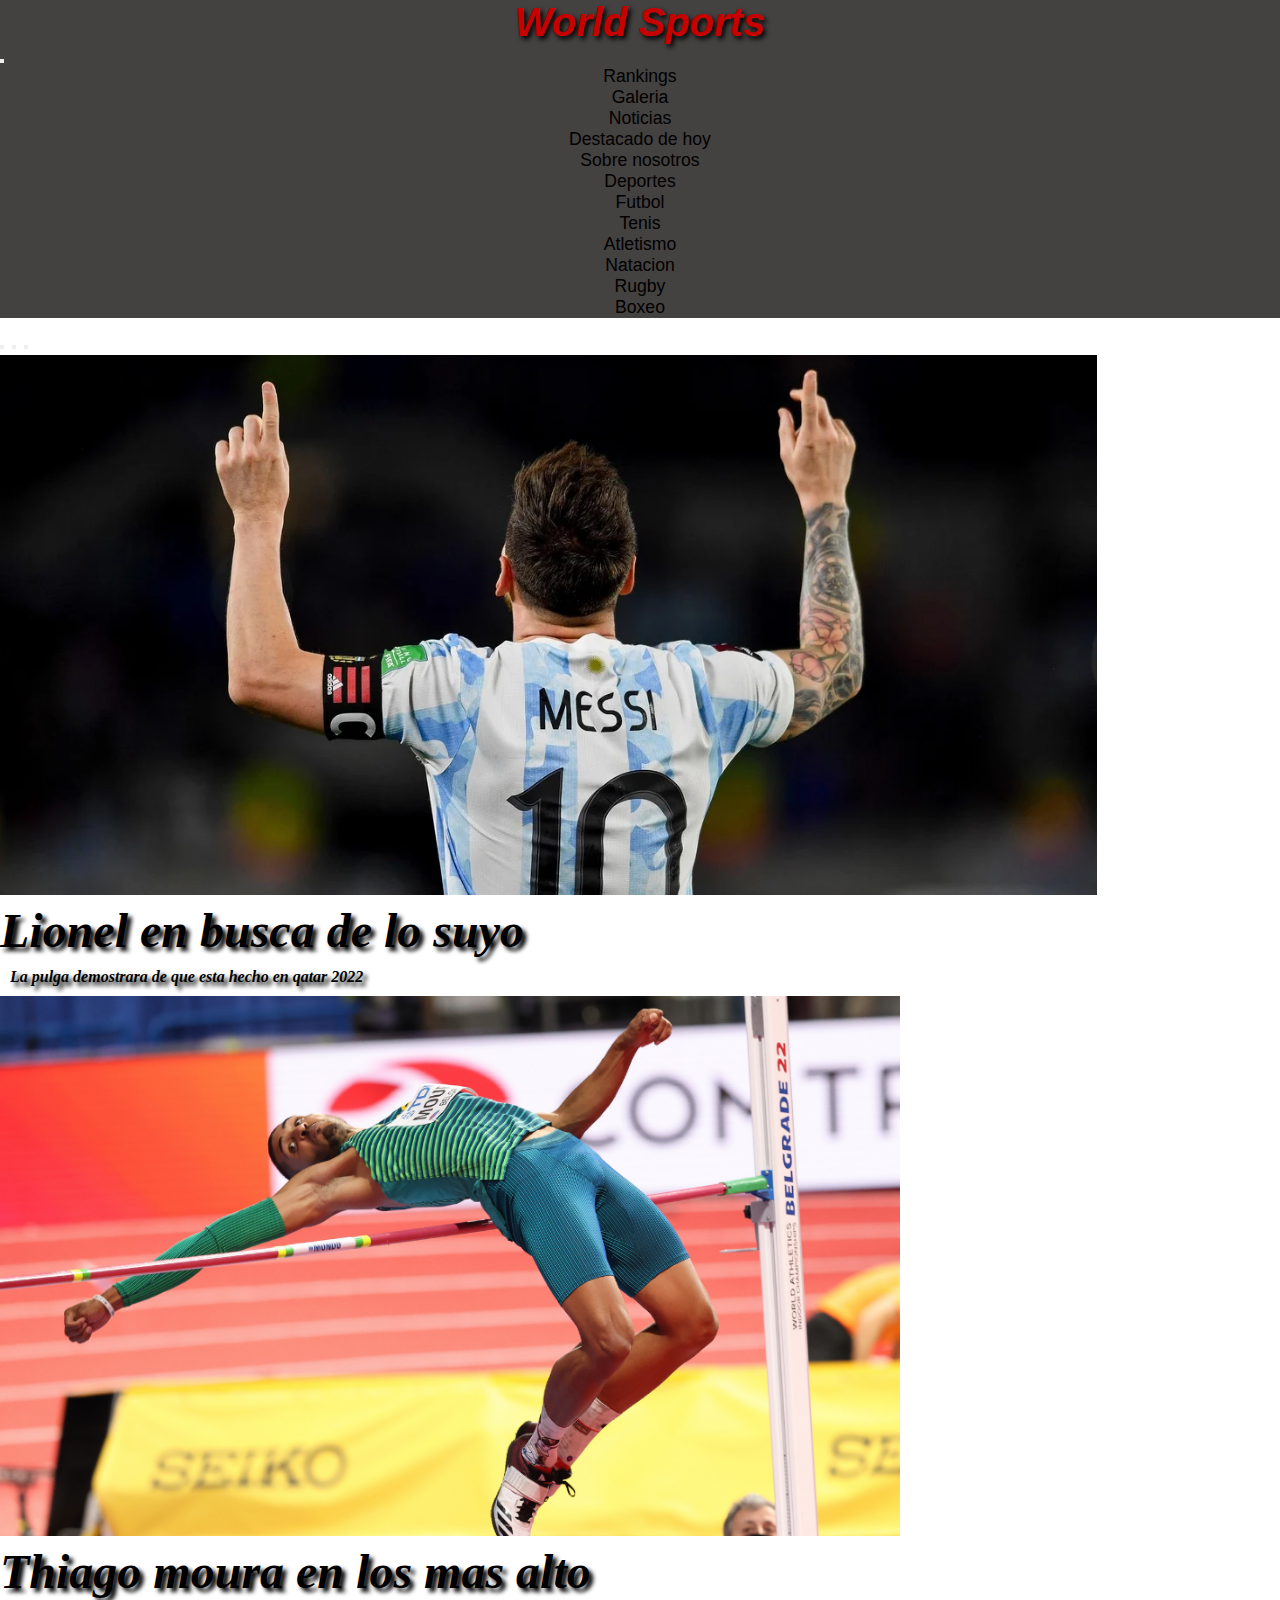
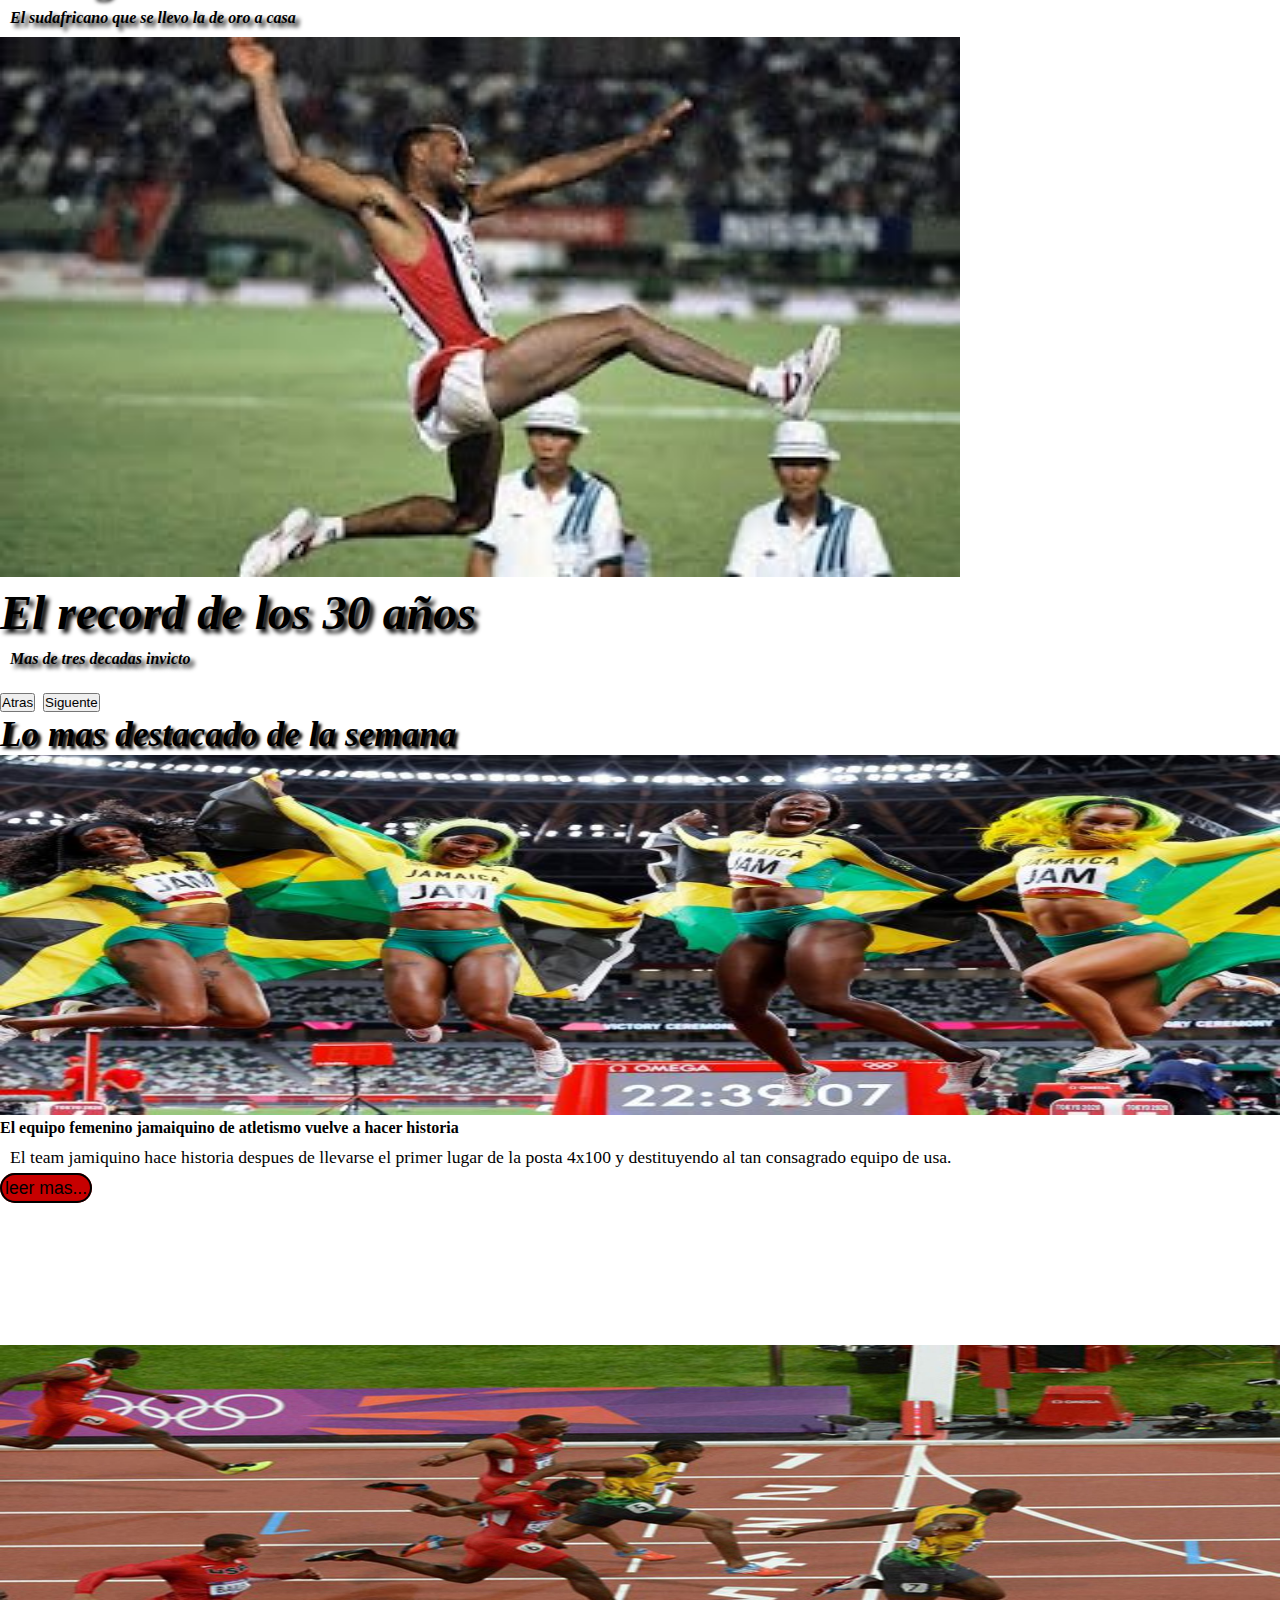
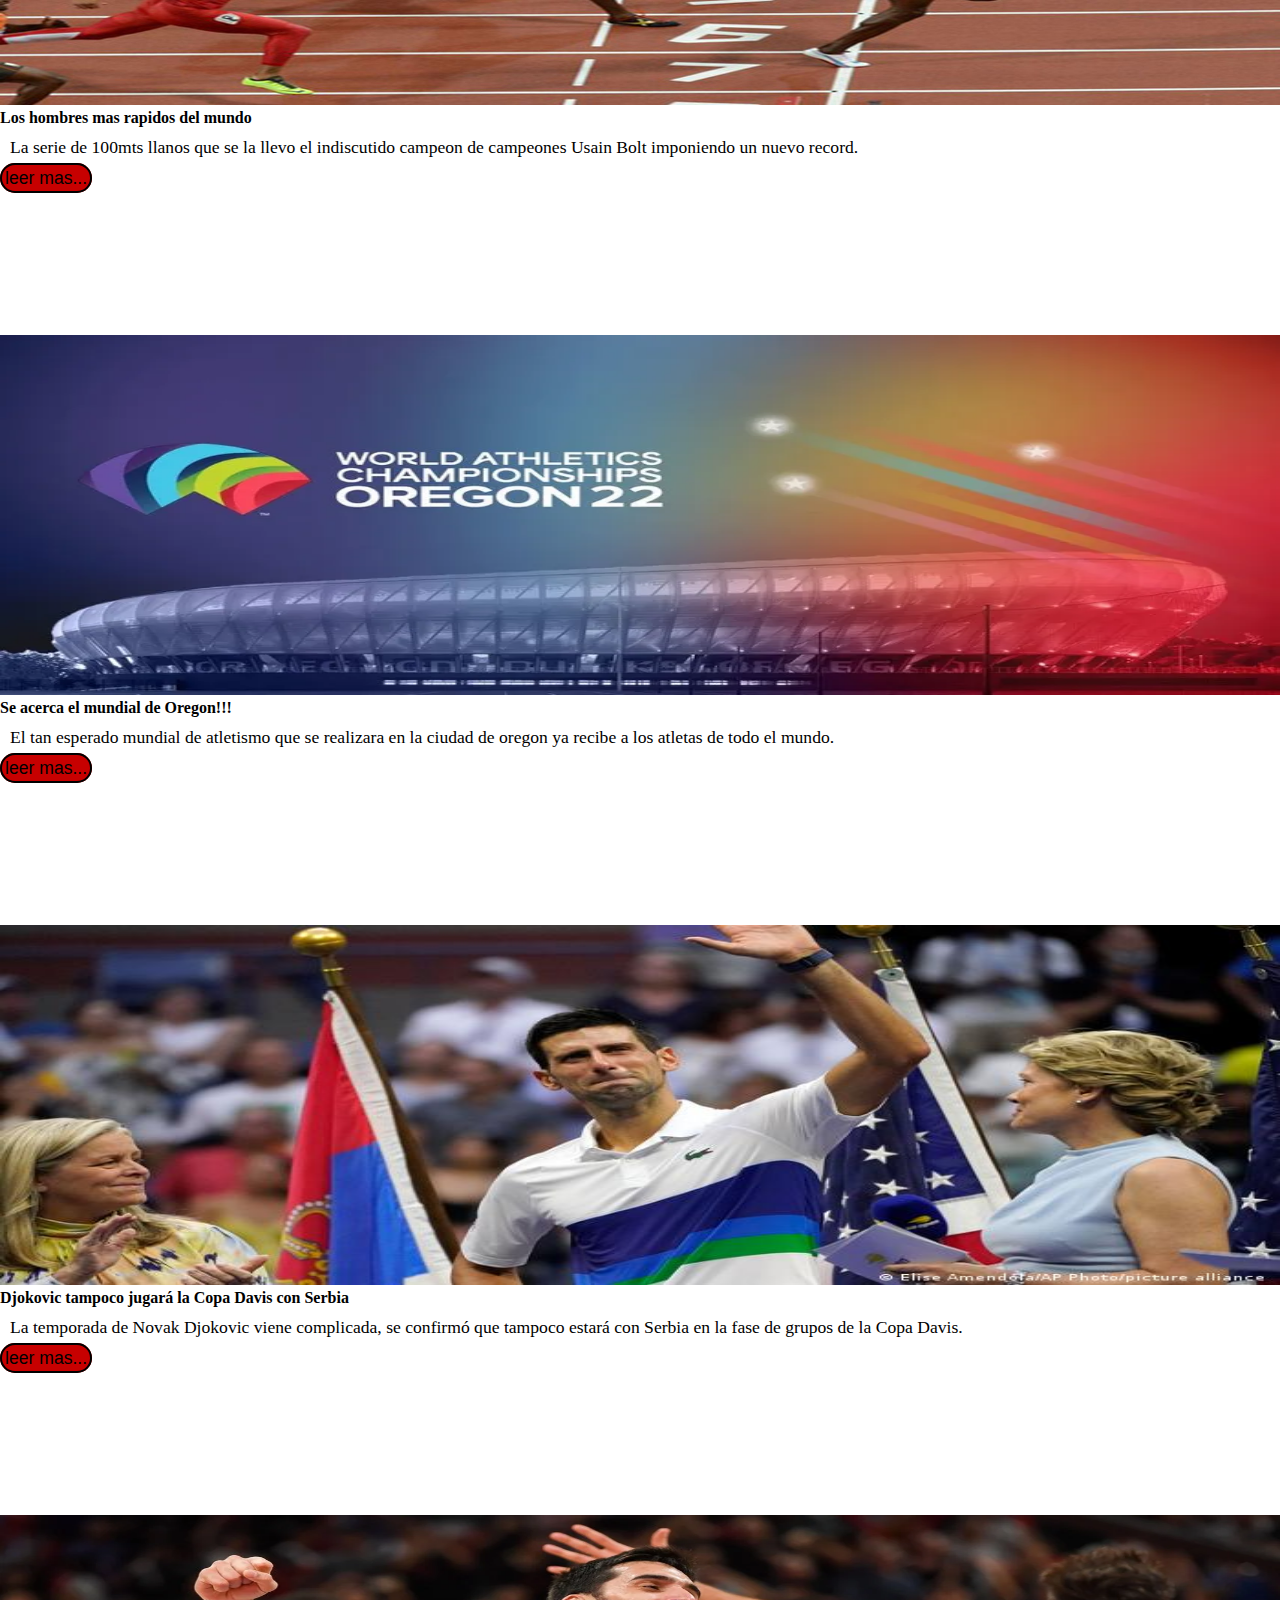
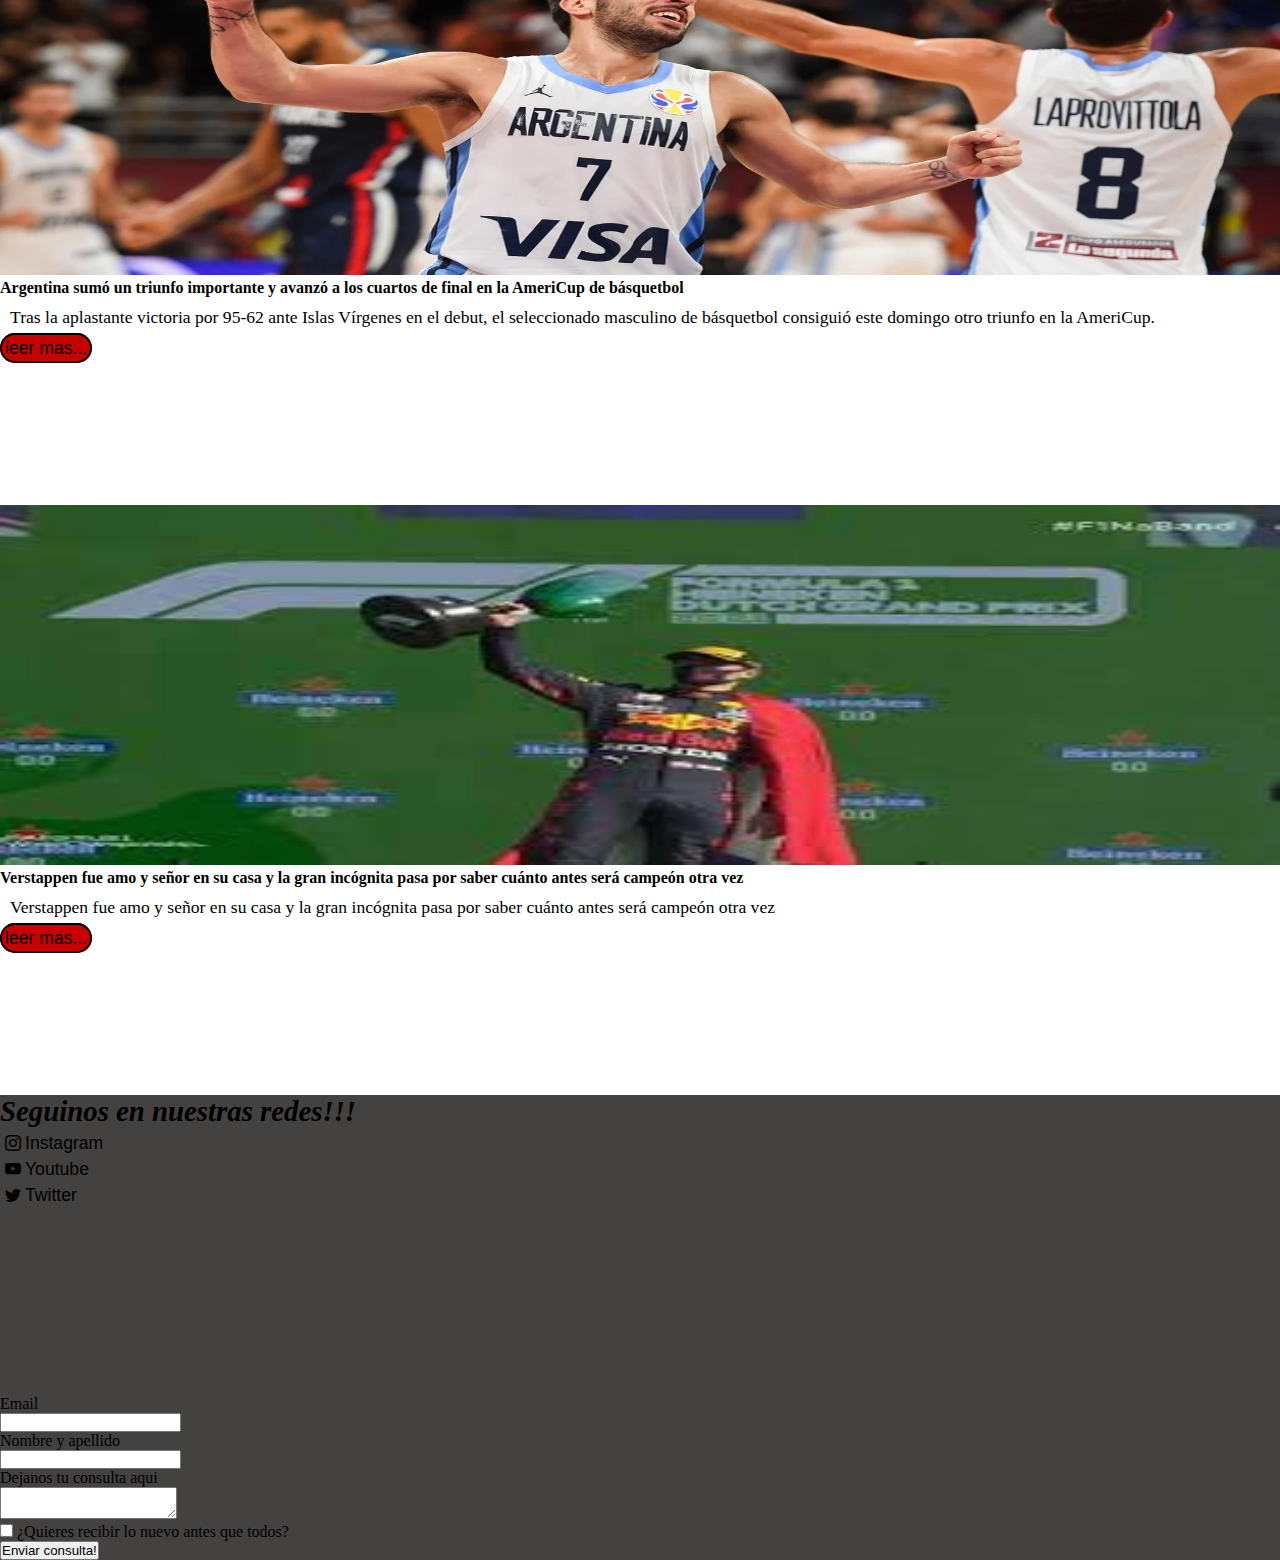
==== commit 66cc89bd: "se agregaron estilos a las cards del index y se arreglaron problemas de responsive" ====
--- a/index.html
+++ b/index.html
@@ -1,5 +1,5 @@
 <!DOCTYPE html>
-<html lang="en">
+<html lang="es">
 
 <head>
   <meta charset="UTF-8">
@@ -53,11 +53,11 @@
                   Deportes</a>
                 <ul class="dropdown-menu nav-btn nav-item me-5"">
                   <li class="nav-btn nav-item me-5"><a class="dropdown-item" href="./pages/futbol.html">Futbol</a></li>
-                  <li class="nav-btn nav-item me-5"><a class="dropdown-item" href="#">Tenis</a></li>
-                  <li class="nav-btn nav-item me-5"><a class="dropdown-item" href="#">Atletismo</a></li>
-                  <li class="nav-btn nav-item me-5"><a class="dropdown-item" href="#">Natacion</a></li>
-                  <li class="nav-btn nav-item me-5"><a class="dropdown-item" href="#">Rugby</a></li>
-                  <li class="nav-btn nav-item me-5"><a class="dropdown-item" href="#">Boxeo</a></li>
+                  <li class="nav-btn nav-item me-5"><a class="dropdown-item" href="./pages/tenis.html">Tenis</a></li>
+                  <li class="nav-btn nav-item me-5"><a class="dropdown-item" href="./pages/atletismo.html">Atletismo</a></li>
+                  <li class="nav-btn nav-item me-5"><a class="dropdown-item" href="./pages/natacion.html">Natacion</a></li>
+                  <li class="nav-btn nav-item me-5"><a class="dropdown-item" href="./pages/rugby.html">Rugby</a></li>
+                  <li class="nav-btn nav-item me-5"><a class="dropdown-item" href="./pages/boxeo.html">Boxeo</a></li>
                 </ul>
               </li>
             </ul>
@@ -70,7 +70,7 @@
 
     <main>
       <section>
-        <div id="carouselExampleCaptions" class="carousel slide mb-3 mt-3 ms-5 me-5 texto-carrusel "
+        <div id="carouselExampleCaptions" class="carousel slide mb-3 mt-3 ms-3 me-3 texto-carrusel "
           data-bs-ride="false">
           <div class="carousel-indicators">
             <button type="button" data-bs-target="#carouselExampleCaptions" data-bs-slide-to="0" class="active"
@@ -120,95 +120,93 @@
       <h3
         class="bg-secondary bg-gradient text-light text-center bg-opacity-60 rounded-3 titulo-secundario w-75 ms-auto me-auto">
         Lo mas destacado de la semana</h3>
-      <div class="container-fluid">
-        <div class="row row-cols-3 m-4">
-          <div class="col">
-            <section>
-              <div class="card" style=>
+      
+        <div class="row row-cols-3 m-4 ">
+          <div class="col-12 col-lg-4 mt-4">
+            <section>
+              <div class="card tarjeta-tamaño" style=>
                 <img src="./img/posta4x100fem.jpg" class="card-img-top img-index" alt="corredoras-jamaiquinas">
                 <div class="card-body">
                   <h4 class="card-title">El equipo femenino jamaiquino de atletismo vuelve a hacer historia</h4>
                   <p class="card-text tarjeta-texto">El team jamiquino hace historia despues de llevarse el primer lugar
                     de la posta 4x100 y destituyendo al tan consagrado equipo de usa.</p>
-                  <a href="./pages/noticia1.html" class="btn btn-danger bg-light text-danger ">leer mas...</a>
-                </div>
-              </div>
-            </section>
-          </div>
-
-          <div class="col">
-            <section>
-              <div class="card" style=>
+                  <a href="./pages/noticia1.html" class="btn-card ">leer mas...</a>
+                </div>
+              </div>
+            </section>
+          </div>
+
+          <div class="col-12 col-lg-4 mt-4">
+            <section>
+              <div class="card tarjeta-tamaño" style=>
                 <img src="./img/masrapidos.jpg" class="card-img-top img-index" alt="serie-100m-mas-rapida">
                 <div class="card-body">
                   <h4 class="card-title">Los hombres mas rapidos del mundo</h4>
                   <p class="card-text tarjeta-texto">La serie de 100mts llanos que se la llevo el indiscutido campeon de
                     campeones Usain Bolt imponiendo un nuevo record.</p>
-                  <a href="./pages/noticia1.html" class="btn btn-danger bg-light text-danger ">leer mas...</a>
-                </div>
-              </div>
-            </section>
-          </div>
-
-          <div class="col">
-            <section>
-              <div class="card" style=>
+                  <a href="./pages/noticia1.html" class="btn-card ">leer mas...</a>
+                </div>
+              </div>
+            </section>
+          </div>
+
+          <div class="col-12 col-lg-4 mt-4">
+            <section>
+              <div class="card tarjeta-tamaño" style=>
                 <img src="./img/mundial-oregon.jpg" class="card-img-top img-index" alt="mundial-oregon">
                 <div class="card-body">
                   <h4 class="card-title ">Se acerca el mundial de Oregon!!!</h4>
                   <p class="card-text tarjeta-texto">El tan esperado mundial de atletismo que se realizara en la ciudad
                     de oregon ya recibe a los atletas de todo el mundo. </p>
-                  <a href="./pages/lodehoy.html" class="btn btn-danger bg-light text-danger  m-0">leer mas...</a>
-                </div>
-              </div>
-            </section>
-          </div>
-        </div>
-      </div>
-
-      <div class="container-fluid">
+                  <a href="./pages/lodehoy.html" class="btn-card">leer mas...</a>
+                </div>
+              </div>
+            </section>
+          </div>
+        </div>
+
+    
         <div class="row row-cols-3 m-4">
-          <div class="col">
-            <section>
-              <div class="card" style=>
+          <div class="col-12 col-lg-4 mt-4">
+            <section>
+              <div class="card tarjeta-tamaño" style=>
                 <img src="./img/djokovic.jpg" class="card-img-top img-index" alt="Tenista del top 10 del mundo">
                 <div class="card-body">
                   <h4 class="card-title">Djokovic tampoco jugará la Copa Davis con Serbia</h4>
                   <p class="card-text tarjeta-texto">La temporada de Novak Djokovic viene complicada, se confirmó que tampoco estará con Serbia en la fase de grupos de la Copa Davis.</p>
-                  <a href="./pages/noticia1.html" class="btn btn-danger bg-light text-danger ">leer mas...</a>
-                </div>
-              </div>
-            </section>
-          </div>
-
-          <div class="col">
-            <section>
-              <div class="card" style=>
+                  <a href="./pages/noticia1.html" class="btn-card ">leer mas...</a>
+                </div>
+              </div>
+            </section>
+          </div>
+
+          <div class="col-12 col-lg-4 mt-4">
+            <section>
+              <div class="card tarjeta-tamaño" style=>
                 <img src="./img/basquet-arg.jpg" class="card-img-top img-index" alt="jugadores de basquet argentinos festejando">
                 <div class="card-body">
                   <h4 class="card-title">Argentina sumó un triunfo importante y avanzó a los cuartos de final en la AmeriCup de básquetbol</h4>
                   <p class="card-text tarjeta-texto">Tras la aplastante victoria por 95-62 ante Islas Vírgenes en el debut, el seleccionado masculino de básquetbol consiguió este domingo otro triunfo en la AmeriCup.</p>
-                  <a href="./pages/noticia1.html" class="btn btn-danger bg-light text-danger ">leer mas...</a>
-                </div>
-              </div>
-            </section>
-          </div>
-
-          <div class="col">
-            <section>
-              <div class="card" style=>
+                  <a href="./pages/noticia1.html" class="btn-card ">leer mas...</a>
+                </div>
+              </div>
+            </section>
+          </div>
+
+          <div class="col-12 col-lg-4 mt-4">
+            <section>
+              <div class="card tarjeta-tamaño" style=>
                 <img src="./img/max-verstappen.jpg" class="card-img-top img-index" alt="max Verstappen festejando en el podio">
                 <div class="card-body">
                   <h4 class="card-title ">Verstappen fue amo y señor en su casa y la gran incógnita pasa por saber cuánto antes será campeón otra vez</h4>
                   <p class="card-text tarjeta-texto">Verstappen fue amo y señor en su casa y la gran incógnita pasa por saber cuánto antes será campeón otra vez
                   </p>
-                  <a href="./pages/lodehoy.html" class="btn btn-danger bg-light text-danger  m-0">leer mas...</a>
-                </div>
-              </div>
-            </section>
-          </div>
-        </div>
-      </div>
+                  <a href="./pages/lodehoy.html" class="btn-card">leer mas...</a>
+                </div>
+              </div>
+            </section>
+          </div>
+        </div>
     </main>
 
 
--- a/style/style.css
+++ b/style/style.css
@@ -1,3 +1,4 @@
+@charset "UTF-8";
 @import url("https://cdn.jsdelivr.net/npm/bootstrap-icons@1.9.1/font/bootstrap-icons.css");
 * {
   margin: 0;
@@ -18,6 +19,7 @@
 
 .altura {
   height: 60vh;
+  width: auto;
 }
 
 a {
@@ -41,6 +43,10 @@
 p {
   font-size: medium;
   margin: 10px;
+}
+
+img {
+  object-fit: fill;
 }
 
 .ubicacion {
@@ -158,36 +164,42 @@
   grid-area: img1;
   width: 100%;
   height: 100%;
+  overflow: hidden;
 }
 
 .galeria-img2 {
   grid-area: img2;
   width: 100%;
   height: 100%;
+  overflow: hidden;
 }
 
 .galeria-img3 {
   grid-area: img3;
   width: 100%;
   height: 100%;
+  overflow: hidden;
 }
 
 .galeria-img4 {
   grid-area: img4;
   width: 100%;
   height: 100%;
+  overflow: hidden;
 }
 
 .galeria-img5 {
   grid-area: img5;
   width: 100%;
   height: 100%;
+  overflow: hidden;
 }
 
 .galeria-img6 {
   grid-area: img6;
   width: 100%;
   height: 100%;
+  overflow: hidden;
 }
 
 @media (max-width: 575px) {
@@ -241,38 +253,57 @@
   font-size: 1.5rem;
 }
 
-.iframe {
-  width: 253px;
+.img-index {
+  width: 100%;
   height: 40vh;
-}
-
-.img-index {
-  width: 100%;
-  height: 40vh;
-}
-
-.img {
-  height: 40vh;
-  width: 60%;
-  margin: 5px;
-}
-
-.tarjeta-noticia {
-  background-color: #e7e7e7;
-  border: 1px, solid #000000;
-  width: 95vw;
 }
 
 .tarjeta-noticias {
   background-color: #e7e7e7;
   border: 1px solid, #000000;
+  width: 65%;
+  display: flex;
+  flex-wrap: wrap;
+}
+
+.estructura-main {
+  display: flex;
+  flex-wrap: wrap;
+}
+.estructura-main section {
+  flex: 65%;
+  padding: 20px;
+  margin: 20px;
+}
+.estructura-main section article {
+  margin: 5px;
+}
+.estructura-main section article .img {
+  display: flex;
+  justify-content: center;
+}
+.estructura-main section article img {
+  height: 40vh;
   width: 60%;
+  margin-top: 15px;
+}
+.estructura-main aside {
+  text-align: center;
+  flex: 25%;
+  padding: 20px;
+  background-color: #e7e7e7;
+  margin: 20px;
+}
+
+.iframe {
+  width: 30vw;
+  height: 33vh;
 }
 
 .tarjeta-iframe {
   background-color: #e7e7e7;
   border: 1px solid, #000000;
-  width: 60vh;
+  width: 35%;
   display: flex;
   justify-content: center;
   align-items: center;
@@ -288,4 +319,22 @@
   font-size: 1.1rem;
 }
 
+.imgs {
+  width: 50%;
+  height: 40vh;
+}
+
+.tarjeta-tamaño {
+  width: 100%;
+  height: 590px;
+}
+
+.btn-card {
+  background-color: #c70000;
+  color: #000000;
+  border-radius: 20px;
+  padding: 3px;
+  border: 2px solid #000000;
+}
+
 /*# sourceMappingURL=style.css.map */
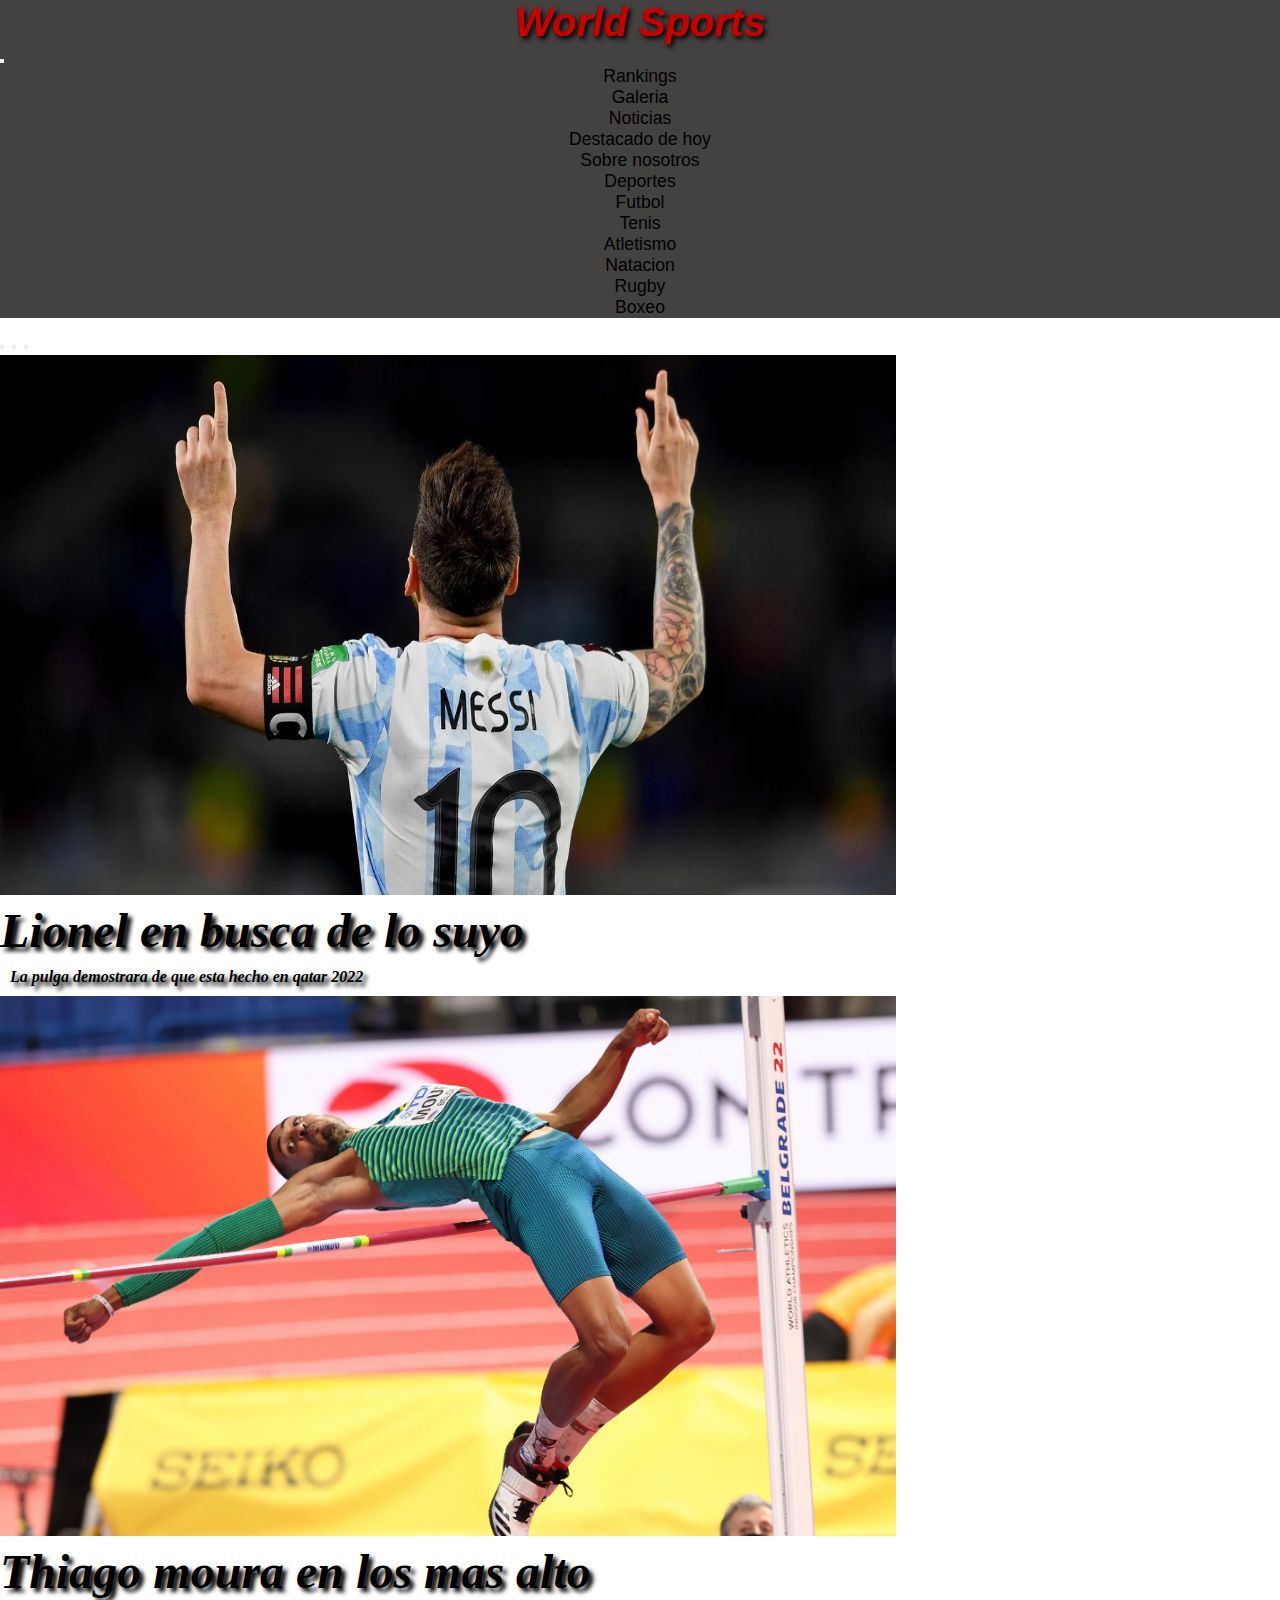
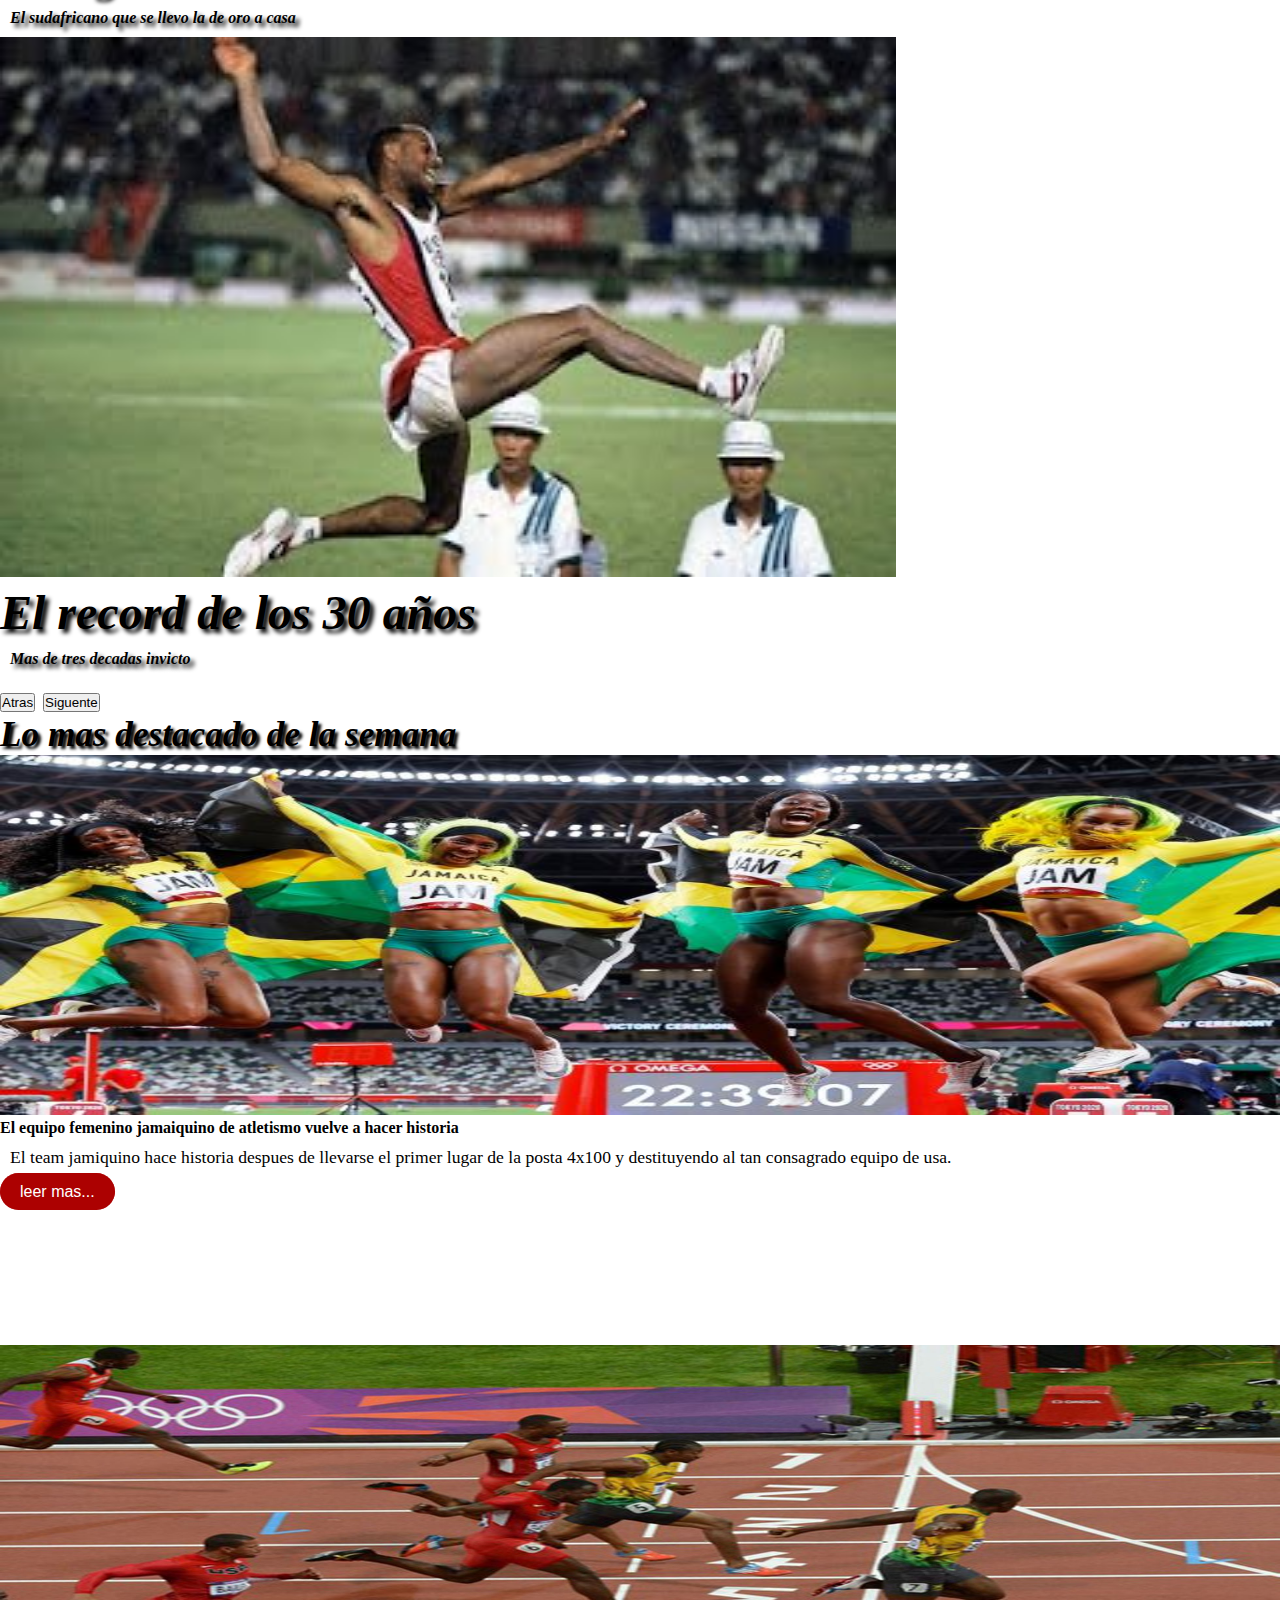
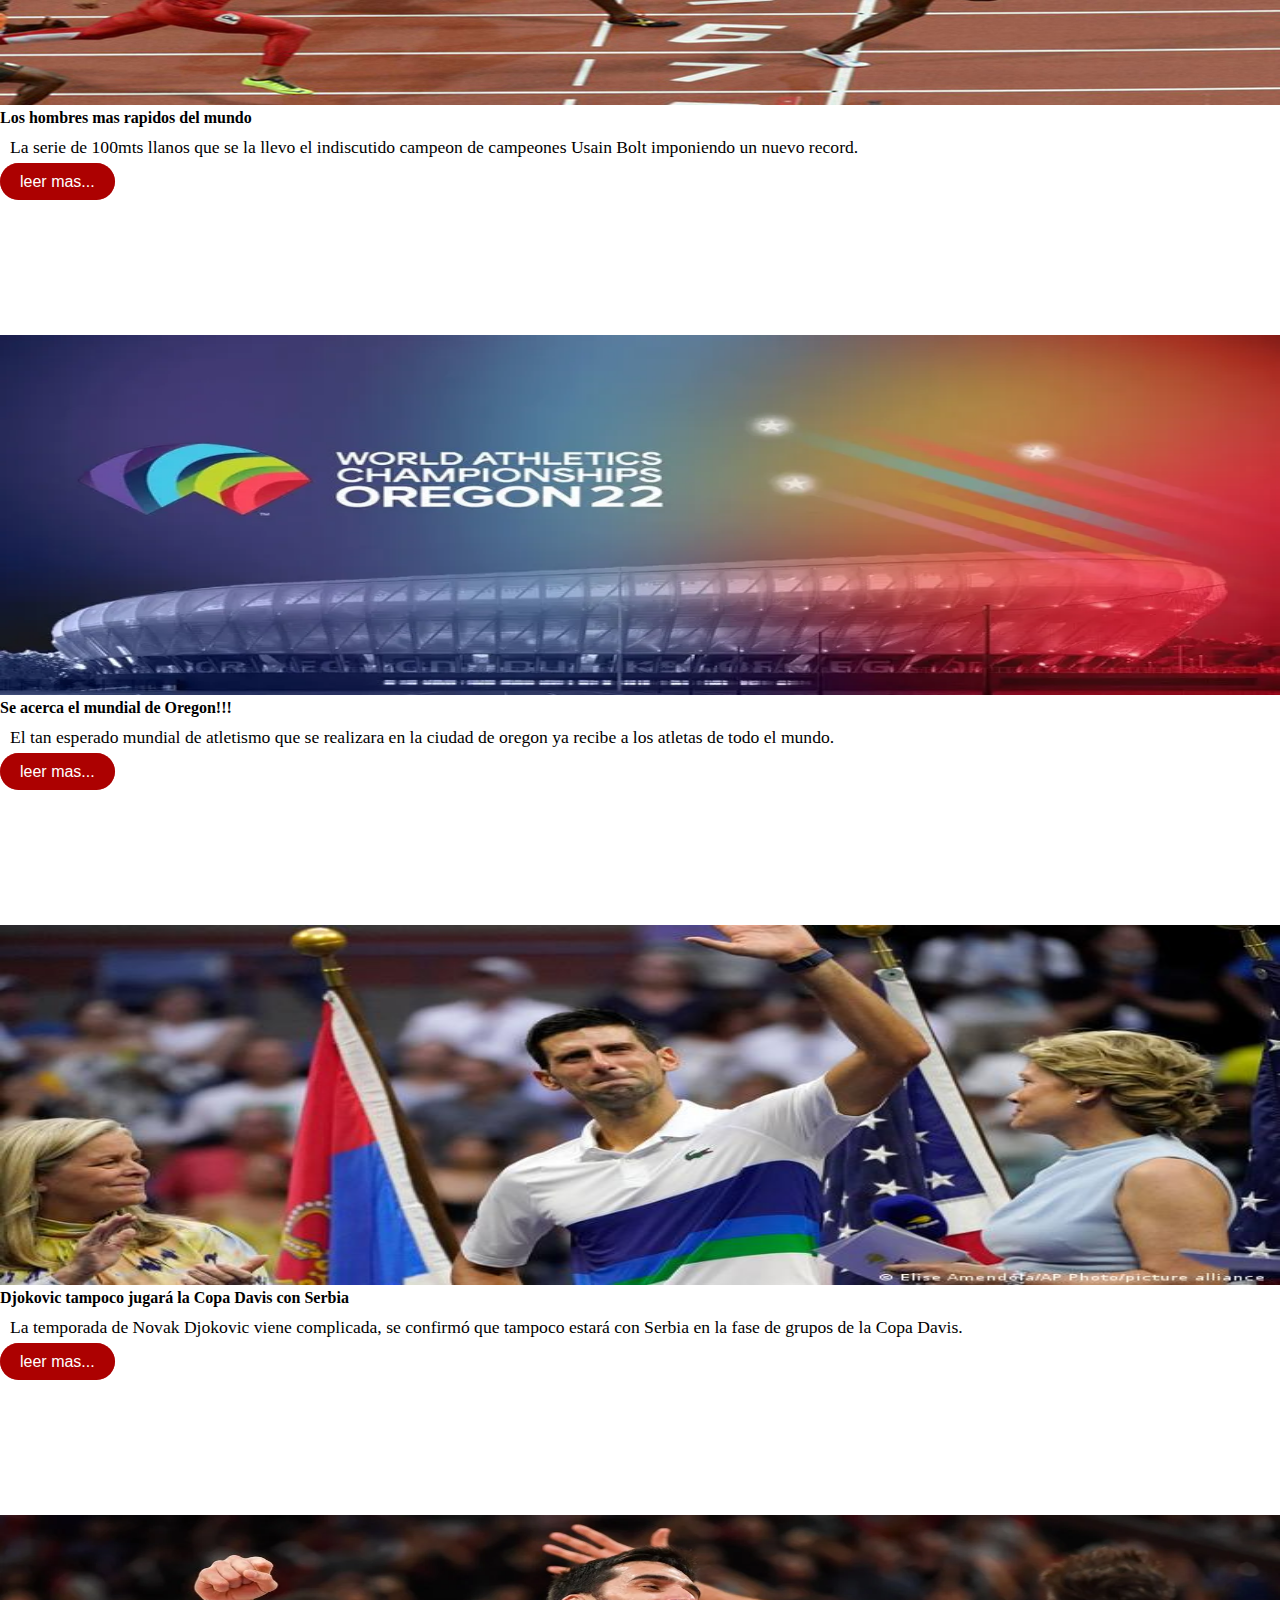
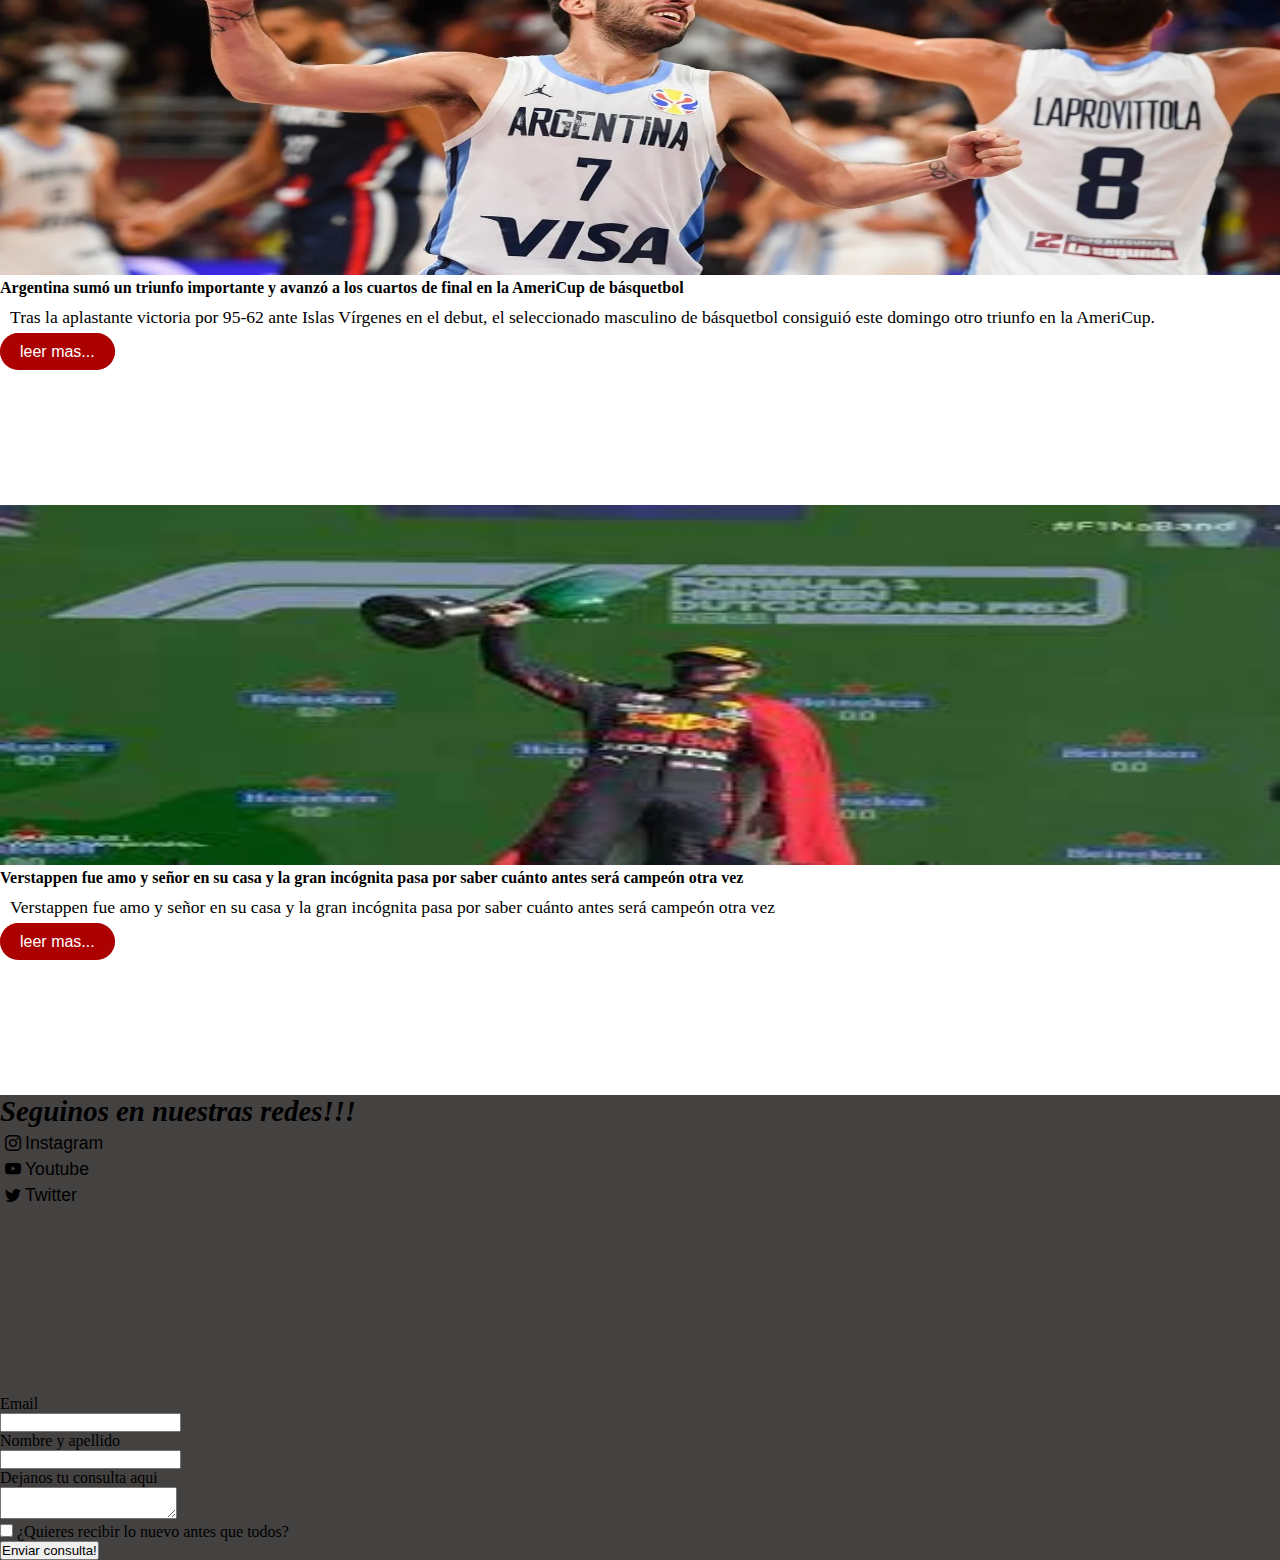
==== commit e2d6f0ec: "se agregaron cards al aside se agregaron media a algunas secciones y se modificaron los botones" ====
--- a/index.html
+++ b/index.html
@@ -130,7 +130,9 @@
                   <h4 class="card-title">El equipo femenino jamaiquino de atletismo vuelve a hacer historia</h4>
                   <p class="card-text tarjeta-texto">El team jamiquino hace historia despues de llevarse el primer lugar
                     de la posta 4x100 y destituyendo al tan consagrado equipo de usa.</p>
-                  <a href="./pages/noticia1.html" class="btn-card ">leer mas...</a>
+                    <div class="btn-contain">
+                  <a href="./pages/noticia1.html#posta-mujeres" class="btn-card ">leer mas...</a>
+                </div>
                 </div>
               </div>
             </section>
@@ -144,7 +146,9 @@
                   <h4 class="card-title">Los hombres mas rapidos del mundo</h4>
                   <p class="card-text tarjeta-texto">La serie de 100mts llanos que se la llevo el indiscutido campeon de
                     campeones Usain Bolt imponiendo un nuevo record.</p>
-                  <a href="./pages/noticia1.html" class="btn-card ">leer mas...</a>
+                    <div class="btn-contain">
+                  <a href="./pages/noticia1.html#bolt" class="btn-card ">leer mas...</a>
+                </div>
                 </div>
               </div>
             </section>
@@ -158,7 +162,9 @@
                   <h4 class="card-title ">Se acerca el mundial de Oregon!!!</h4>
                   <p class="card-text tarjeta-texto">El tan esperado mundial de atletismo que se realizara en la ciudad
                     de oregon ya recibe a los atletas de todo el mundo. </p>
-                  <a href="./pages/lodehoy.html" class="btn-card">leer mas...</a>
+                    <div class="btn-contain">
+                  <a href="./pages/lodehoy.html#oregon" class="btn-card">leer mas...</a>
+                </div>
                 </div>
               </div>
             </section>
@@ -174,7 +180,9 @@
                 <div class="card-body">
                   <h4 class="card-title">Djokovic tampoco jugará la Copa Davis con Serbia</h4>
                   <p class="card-text tarjeta-texto">La temporada de Novak Djokovic viene complicada, se confirmó que tampoco estará con Serbia en la fase de grupos de la Copa Davis.</p>
-                  <a href="./pages/noticia1.html" class="btn-card ">leer mas...</a>
+                  <div class="btn-contain">
+                  <a href="./pages/noticia1.html#djokovic" class="btn-card ">leer mas...</a>
+                </div>
                 </div>
               </div>
             </section>
@@ -187,7 +195,9 @@
                 <div class="card-body">
                   <h4 class="card-title">Argentina sumó un triunfo importante y avanzó a los cuartos de final en la AmeriCup de básquetbol</h4>
                   <p class="card-text tarjeta-texto">Tras la aplastante victoria por 95-62 ante Islas Vírgenes en el debut, el seleccionado masculino de básquetbol consiguió este domingo otro triunfo en la AmeriCup.</p>
-                  <a href="./pages/noticia1.html" class="btn-card ">leer mas...</a>
+                  <div class="btn-contain">
+                  <a href="./pages/noticia1.html#argentina" class="btn-card ">leer mas...</a>
+                </div>
                 </div>
               </div>
             </section>
@@ -201,7 +211,9 @@
                   <h4 class="card-title ">Verstappen fue amo y señor en su casa y la gran incógnita pasa por saber cuánto antes será campeón otra vez</h4>
                   <p class="card-text tarjeta-texto">Verstappen fue amo y señor en su casa y la gran incógnita pasa por saber cuánto antes será campeón otra vez
                   </p>
-                  <a href="./pages/lodehoy.html" class="btn-card">leer mas...</a>
+                  <div class="btn-contain">
+                  <a href="./pages/noticia1.html#verstappen" class="btn-card">leer mas...</a>
+                  </div>
                 </div>
               </div>
             </section>
--- a/style/style.css
+++ b/style/style.css
@@ -19,7 +19,13 @@
 
 .altura {
   height: 60vh;
-  width: auto;
+  width: 70%;
+}
+@media (max-width: 480px) {
+  .altura {
+    width: 100%;
+    height: 30vh;
+  }
 }
 
 a {
@@ -97,7 +103,6 @@
   overflow: hidden;
   border-radius: 6px;
   box-shadow: 0px 5px 10px rgba(0, 0, 0, 0.5);
-  cursor: pointer;
 }
 .contenedor-img figure img {
   width: 100%;
@@ -258,6 +263,29 @@
   height: 40vh;
 }
 
+aside {
+  height: 110vh;
+}
+
+.aside-card {
+  display: flex;
+  justify-content: center;
+  align-items: center;
+  background-color: #ffffff;
+  border: 1px solid black;
+  margin-top: 20px;
+}
+.aside-card a {
+  font-size: 0.8rem;
+}
+.aside-card a:hover {
+  color: red;
+}
+.aside-card img {
+  width: 40%;
+  height: 110px;
+}
+
 .tarjeta-noticias {
   background-color: #e7e7e7;
   border: 1px solid, #000000;
@@ -286,6 +314,12 @@
   height: 40vh;
   width: 60%;
   margin-top: 15px;
+}
+@media (max-width: 480px) {
+  .estructura-main section article img {
+    width: 100%;
+    height: 30vh;
+  }
 }
 .estructura-main aside {
   text-align: center;
@@ -330,11 +364,44 @@
 }
 
 .btn-card {
-  background-color: #c70000;
-  color: #000000;
-  border-radius: 20px;
-  padding: 3px;
-  border: 2px solid #000000;
+  padding: 10px 20px;
+  font-size: 1rem;
+  position: relative;
+  background-color: rgb(172, 1, 1);
+  color: white;
+  border-radius: 50px;
+  transition: transform 0.3s ease;
+}
+
+.btn-card::after,
+.btn-card::before {
+  content: "";
+  position: absolute;
+  opacity: 0.3;
+  background-color: rgb(172, 1, 1);
+  border-radius: 50px;
+  width: 100%;
+  height: 100%;
+  left: 0;
+  bottom: 0;
+  z-index: -1;
+  transition: transform 0.3s ease;
+}
+
+:hover::after {
+  transform: translate(6px, 6px);
+}
+
+:hover::before {
+  transform: translate(12px, 12px);
+}
+
+.btn-contain {
+  margin-top: 15px;
+}
+
+.btn-contain :hover {
+  transform: translate(-12px, -12px);
 }
 
 /*# sourceMappingURL=style.css.map */
